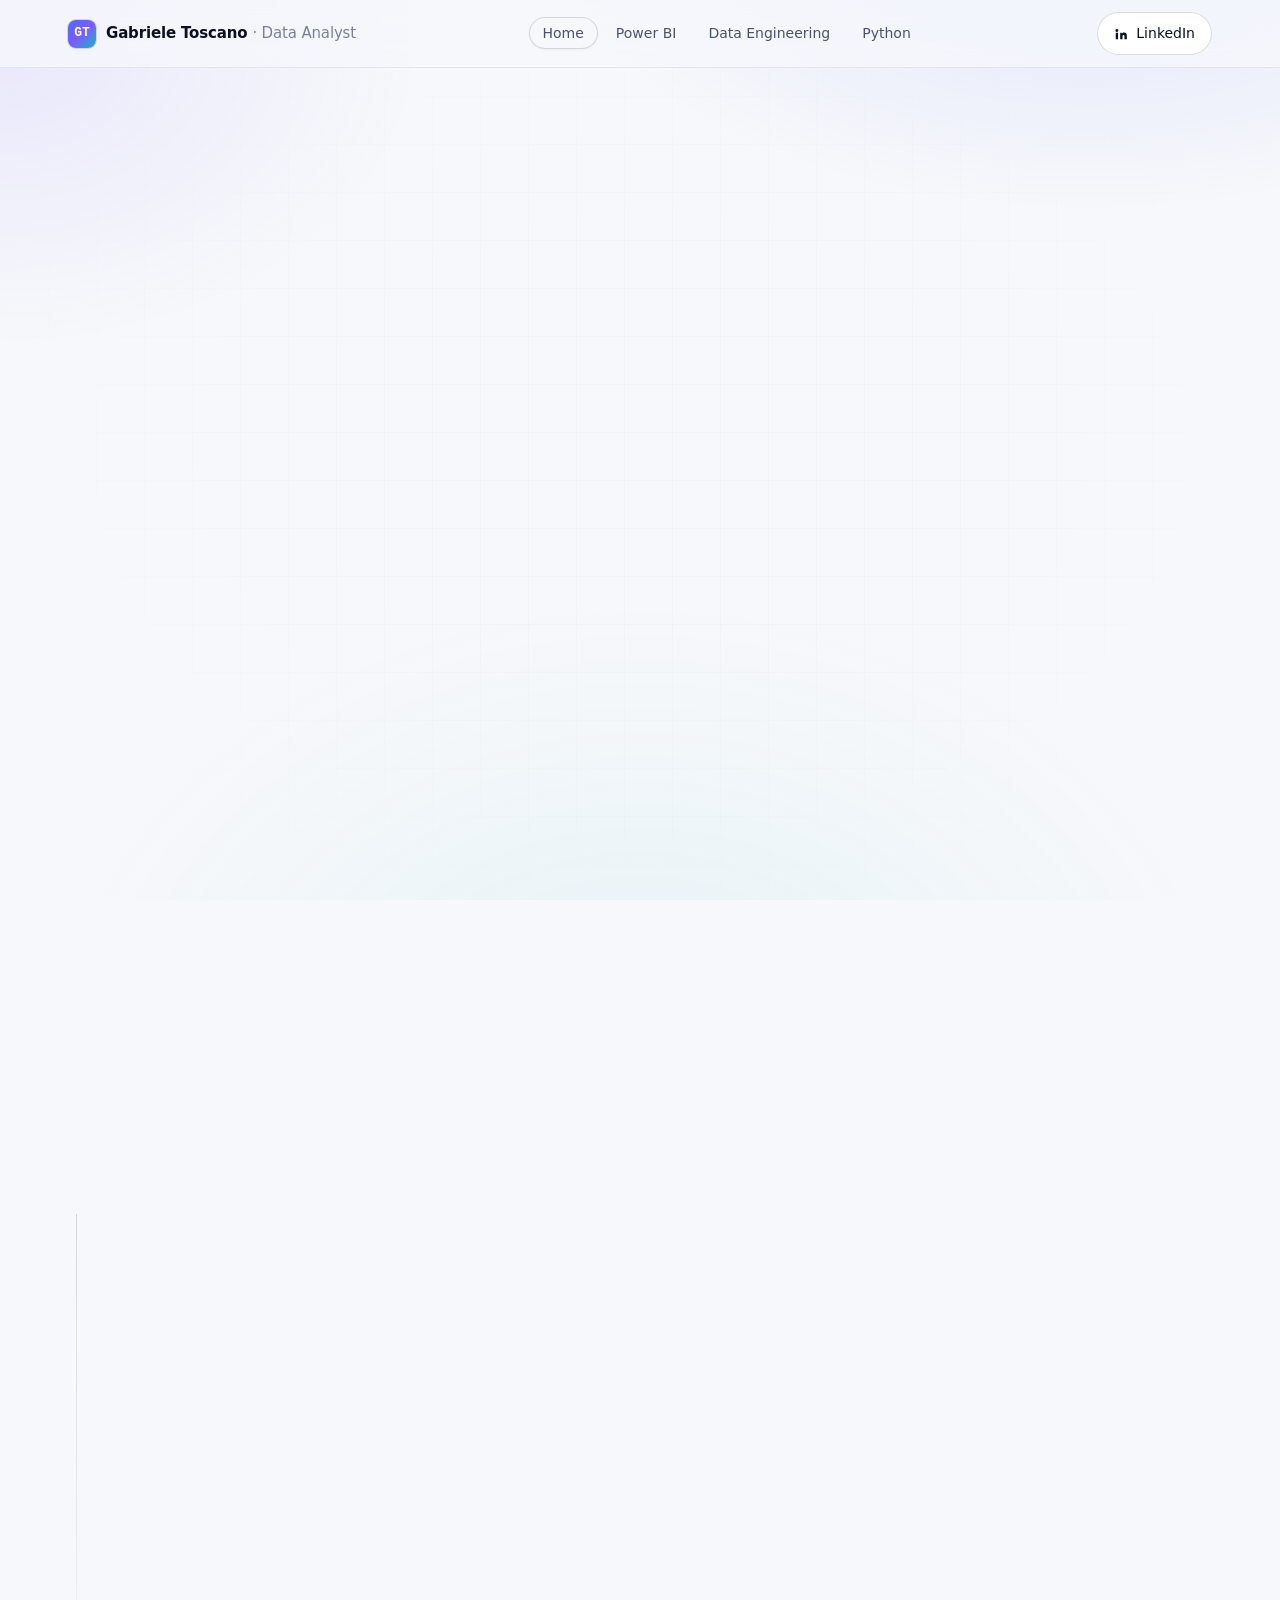
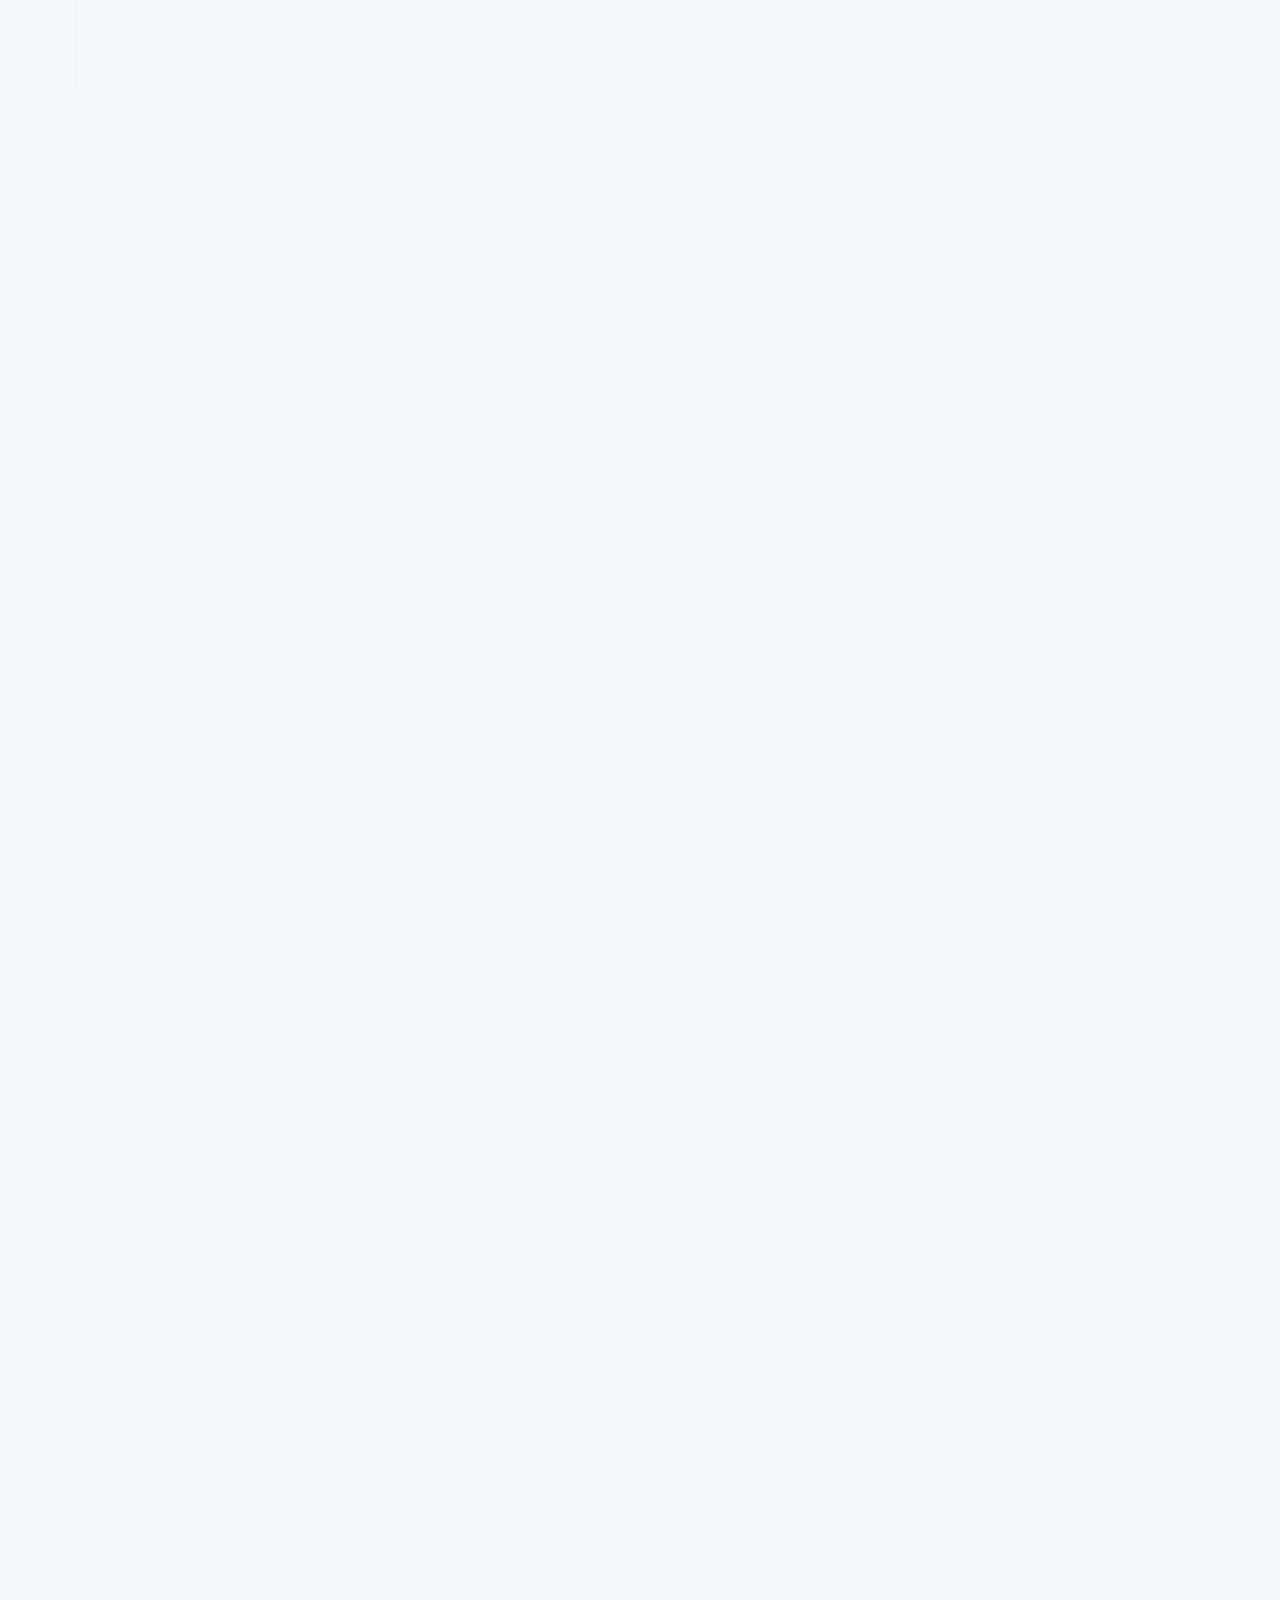
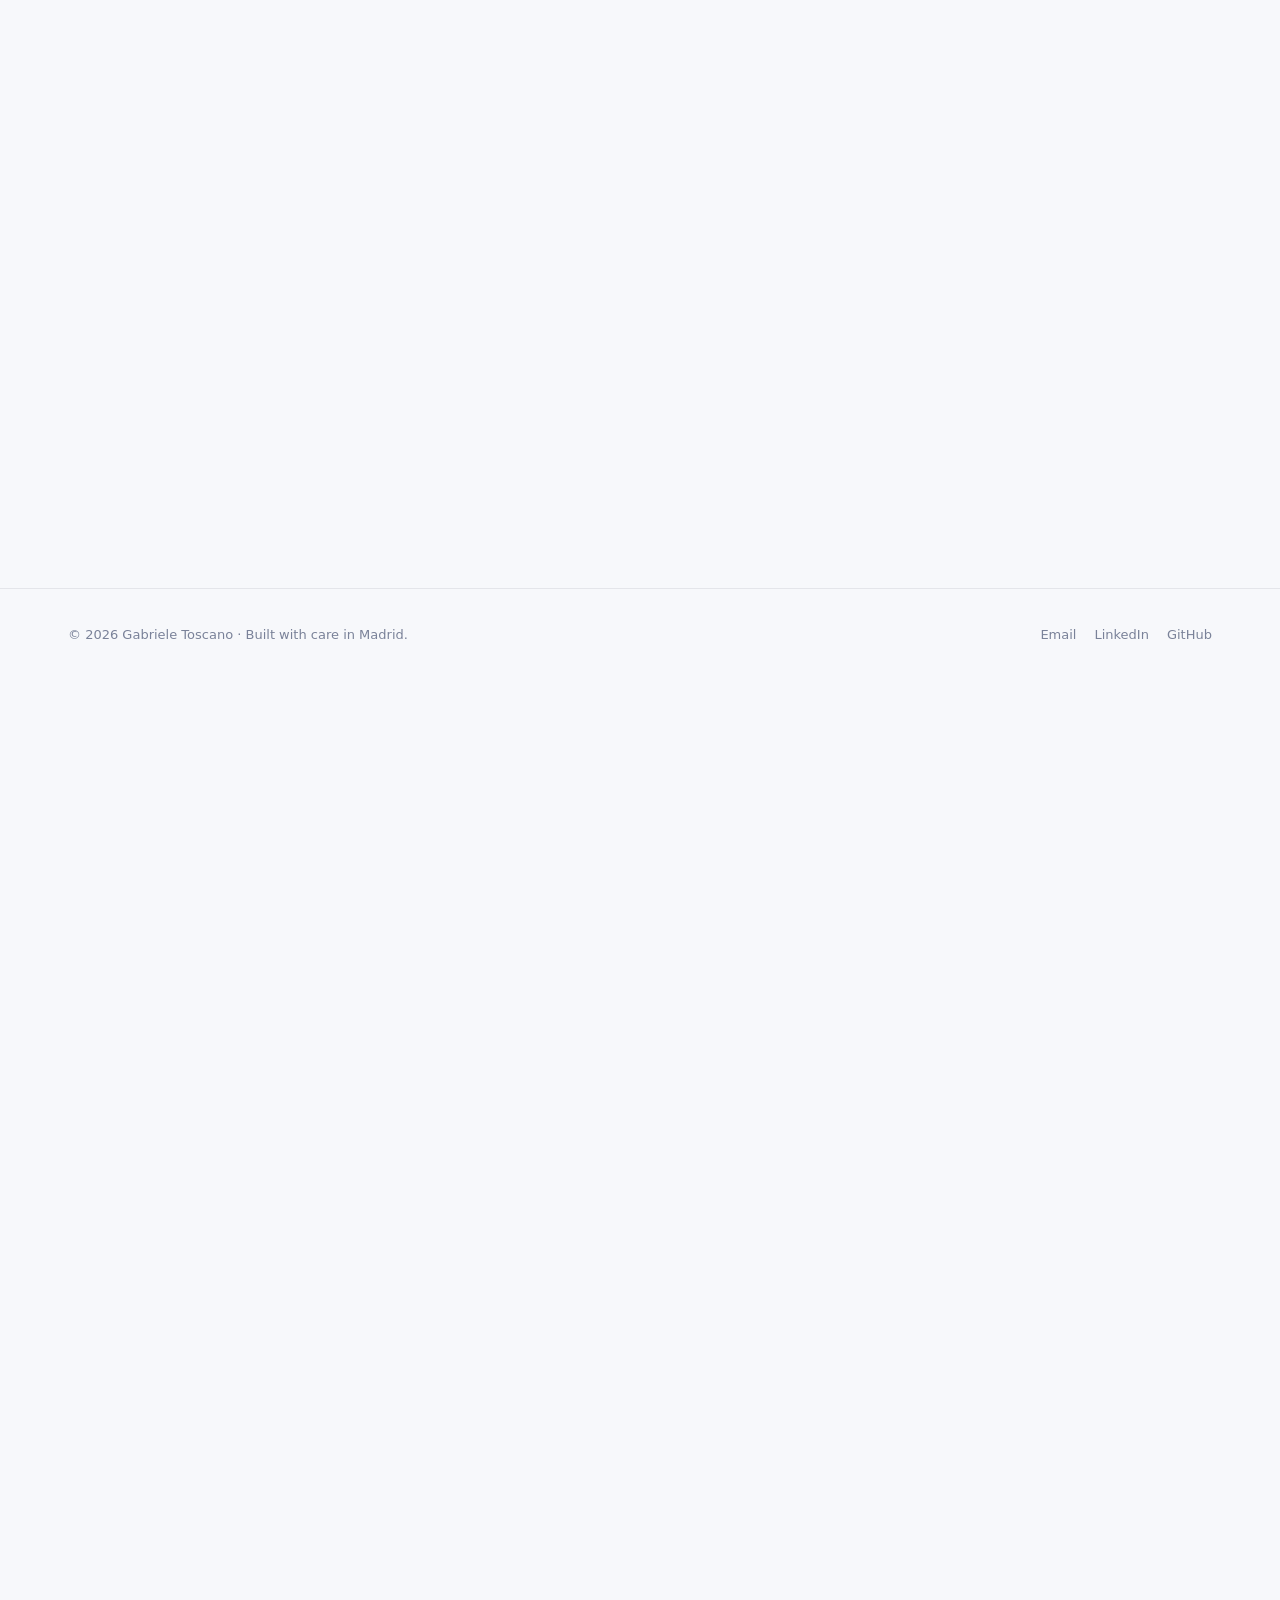
==== index.html @ cb08b503 "Add files via upload" ====
<!DOCTYPE html>
<html lang="en">
<head>
  <meta charset="UTF-8">
  <meta http-equiv="refresh" content="0; url=home/">
  <meta name="viewport" content="width=device-width, initial-scale=1.0">
  <title>Gabriele Toscano — Data Analyst</title>
  <style>
    body { margin: 0; background: #F7F9FC; display: flex; align-items: center; justify-content: center; min-height: 100vh; font-family: system-ui, sans-serif; }
    a { color: #2563EB; font-weight: 600; }
  </style>
</head>
<body>
  <p>Redirecting… <a href="home/">Click here</a> if not redirected.</p>
</body>
</html>
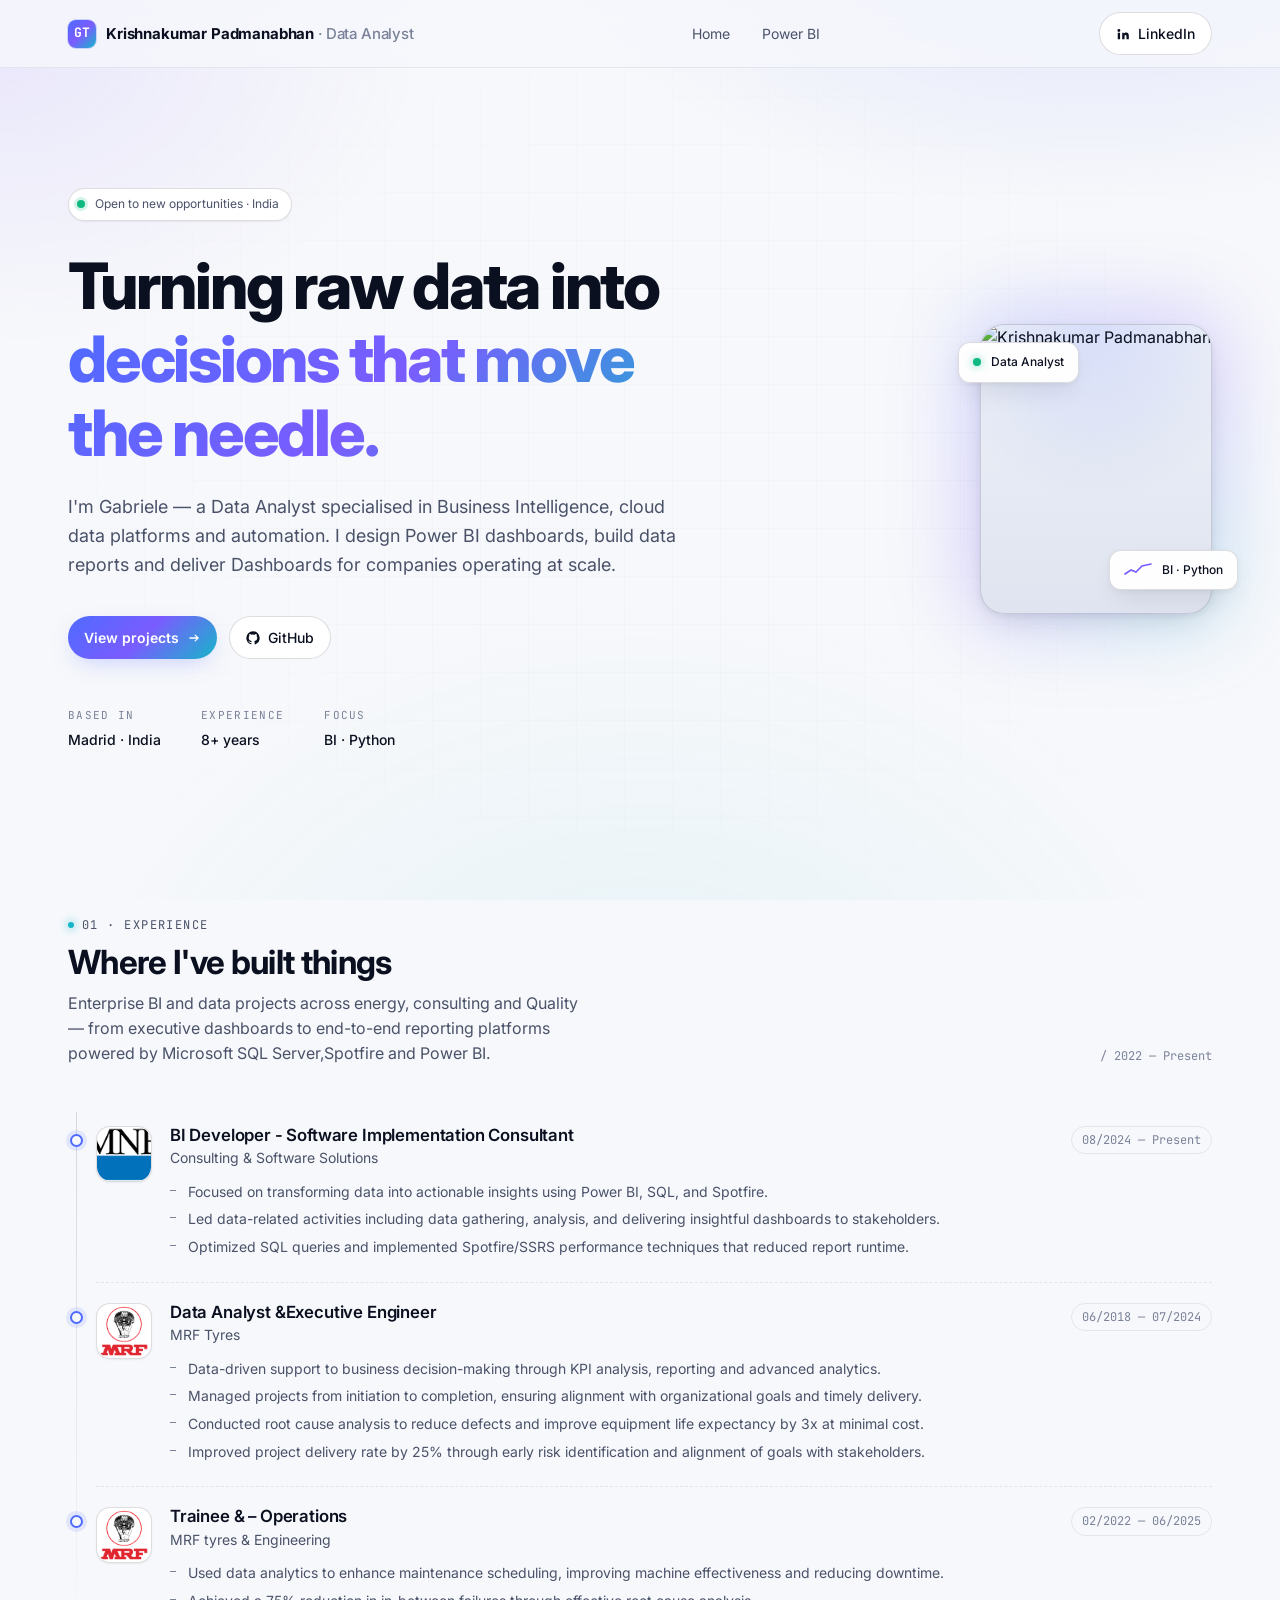
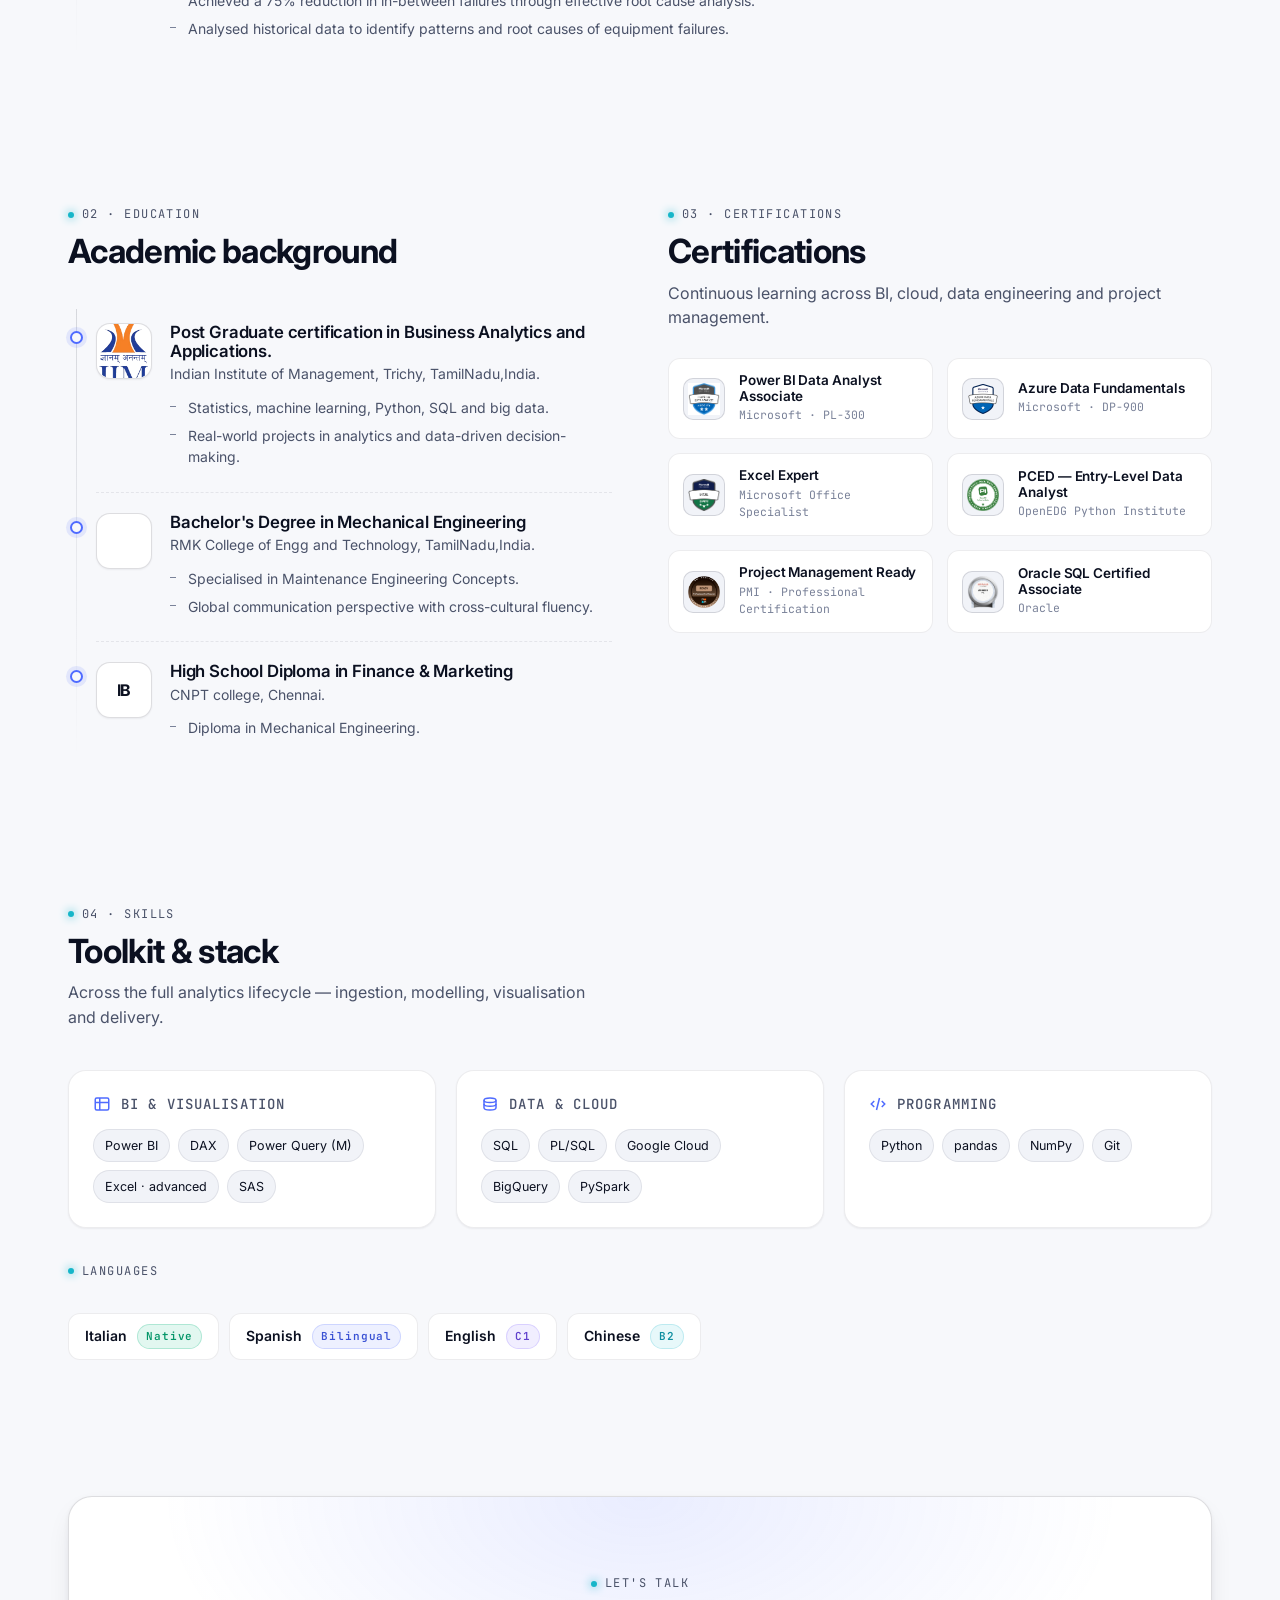
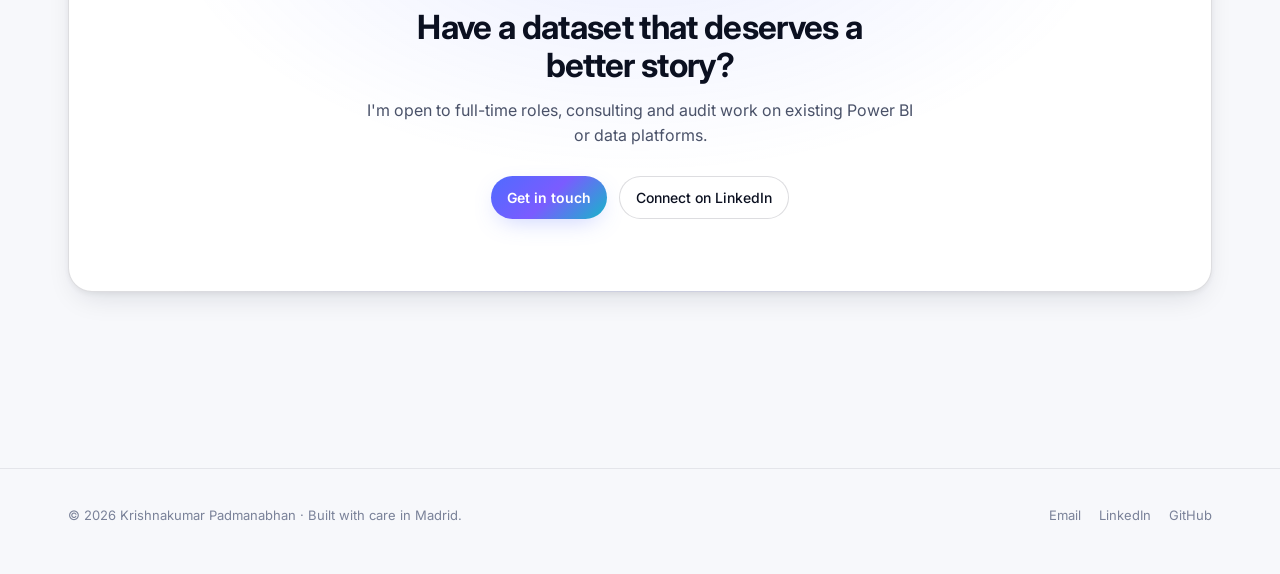
==== commit 35490820: "Revise index.html for new portfolio details Updated the index.html file to reflect the new portfolio" ====
--- a/index.html
+++ b/index.html
@@ -1,16 +1,367 @@
-<!DOCTYPE html>
+<!doctype html>
 <html lang="en">
 <head>
-  <meta charset="UTF-8">
-  <meta http-equiv="refresh" content="0; url=home/">
-  <meta name="viewport" content="width=device-width, initial-scale=1.0">
-  <title>Gabriele Toscano — Data Analyst</title>
-  <style>
-    body { margin: 0; background: #F7F9FC; display: flex; align-items: center; justify-content: center; min-height: 100vh; font-family: system-ui, sans-serif; }
-    a { color: #2563EB; font-weight: 600; }
-  </style>
+<meta charset="utf-8" />
+<meta name="viewport" content="width=device-width, initial-scale=1" />
+<title>Krishnakumar Padmanabhan — Data Analyst</title>
+<meta name="description" content="Data Analyst portfolio — Power BI." />
+<link rel="stylesheet" href="../css/styles.css" />
 </head>
 <body>
-  <p>Redirecting… <a href="home/">Click here</a> if not redirected.</p>
+
+<nav class="nav">
+  <div class="nav-inner">
+    <a class="brand" href="../home/" aria-label="Home">
+      <span class="brand-mark">GT</span>
+      <span class="brand-text">Krishnakumar Padmanabhan <span>· Data Analyst</span></span>
+    </a>
+    <ul class="nav-links">
+      <li><a data-nav="home" href="../home/">Home</a></li>
+      <li><a data-nav="power-bi-projects" href="../power-bi-projects/">Power BI</a></li>
+     
+    </ul>
+    <div class="nav-cta">
+      <a class="btn btn-ghost" href="https://www.linkedin.com/in/krishnakumar-padmanabhan-84b07bb8/" target="_blank" rel="noopener" aria-label="LinkedIn">
+        <svg viewBox="0 0 24 24" fill="currentColor"><path d="M4.98 3.5A2.5 2.5 0 1 1 4.97 8.5 2.5 2.5 0 0 1 4.98 3.5ZM3 9.75h4V21H3V9.75ZM9.5 9.75h3.83v1.54h.05c.53-1 1.84-2.06 3.79-2.06 4.05 0 4.8 2.66 4.8 6.13V21h-4v-4.7c0-1.12-.02-2.56-1.56-2.56-1.56 0-1.8 1.22-1.8 2.48V21h-4V9.75Z"/></svg>
+        LinkedIn
+      </a>
+      <button class="nav-burger" aria-label="Menu">
+        <svg width="18" height="14" viewBox="0 0 18 14" fill="none"><path d="M1 1h16M1 7h16M1 13h16" stroke="currentColor" stroke-width="2" stroke-linecap="round"/></svg>
+      </button>
+    </div>
+    <ul class="nav-links-m">
+      <li><a data-nav="home" href="../home/">Home</a></li>
+      <li><a data-nav="power-bi-projects" href="../power-bi-projects/">Power BI Projects</a></li>
+    </ul>
+  </div>
+</nav>
+
+<main>
+
+  <!-- HERO -->
+  <section class="hero">
+    <div class="container hero-grid">
+      <div>
+        <div class="hero-eyebrow-status reveal">
+          <span class="status-dot"></span>
+          Open to new opportunities · India
+        </div>
+        <h1 class="reveal d1">
+          <span class="line">Turning raw data into</span>
+          <span class="line grad-text"> decisions that move the needle.</span>
+        </h1>
+        <p class="lead reveal d2">
+          I'm Gabriele — a Data Analyst specialised in Business Intelligence, cloud data platforms and automation. I design Power BI dashboards, build data reports and deliver Dashboards for companies operating at scale.
+        </p>
+        <div class="hero-ctas reveal d3">
+          <a class="btn btn-primary" href="../power-bi-projects/">
+            View projects
+            <svg viewBox="0 0 24 24" fill="none" stroke="currentColor" stroke-width="2.2"><path d="M5 12h14m0 0-5-5m5 5-5 5" stroke-linecap="round" stroke-linejoin="round"/></svg>
+          </a>
+          <a class="btn btn-ghost" href="https://github.com/Krishnakumar4595" target="_blank" rel="noopener">
+            <svg viewBox="0 0 24 24" fill="currentColor"><path d="M12 .5A11.5 11.5 0 0 0 .5 12c0 5.08 3.29 9.39 7.86 10.91.58.1.79-.25.79-.56v-2c-3.2.7-3.88-1.36-3.88-1.36-.52-1.33-1.27-1.68-1.27-1.68-1.04-.71.08-.7.08-.7 1.15.08 1.75 1.18 1.75 1.18 1.02 1.75 2.68 1.25 3.33.95.1-.74.4-1.25.72-1.54-2.56-.29-5.25-1.28-5.25-5.71 0-1.26.45-2.29 1.18-3.1-.12-.29-.51-1.46.11-3.05 0 0 .97-.31 3.17 1.18a11 11 0 0 1 5.78 0c2.2-1.49 3.17-1.18 3.17-1.18.62 1.59.23 2.76.11 3.05.73.81 1.18 1.84 1.18 3.1 0 4.44-2.7 5.41-5.27 5.7.41.35.78 1.05.78 2.12v3.14c0 .31.21.67.8.56A11.5 11.5 0 0 0 23.5 12 11.5 11.5 0 0 0 12 .5Z"/></svg>
+            GitHub
+          </a>
+        </div>
+        <div class="hero-meta reveal d4">
+          <div><span class="k">Based in</span><span class="v">Madrid · India</span></div>
+          <div><span class="k">Experience</span><span class="v">8+ years</span></div>
+          <div><span class="k">Focus</span><span class="v">BI · Python</span></div>
+        </div>
+      </div>
+
+      <div class="hero-viz reveal d2">
+        <div class="hero-portrait">
+          <img src="../assets/images/profile.png" alt="Krishnakumar Padmanabhan" />
+          <div class="hero-portrait-badge">
+            <span style="width:8px;height:8px;background:#10B981;border-radius:50%;box-shadow:0 0 8px rgba(16,185,129,0.6);"></span>
+            Data Analyst 
+          </div>
+          <div class="hero-portrait-chip">
+            <svg class="spark" viewBox="0 0 28 16" fill="none"><path d="M1 12 L7 8 L12 10 L18 4 L27 2" stroke="#7A5CFF" stroke-width="1.6" fill="none" stroke-linecap="round"/></svg>
+            <span>BI · Python </span>
+          </div>
+        </div>
+      </div>
+    </div>
+  </section>
+
+  <!-- EXPERIENCE -->
+  <section id="experience">
+    <div class="container">
+      <div class="section-head reveal">
+        <div class="title">
+          <span class="eyebrow">01 · Experience</span>
+          <h2>Where I've built things</h2>
+          <p>Enterprise BI and data projects across energy, consulting and  Quality — from executive dashboards to end-to-end reporting platforms powered by Microsoft SQL Server,Spotfire and Power BI.</p>
+        </div>
+        <div class="meta">/ 2022 — Present</div>
+      </div>
+
+      <div class="timeline">
+
+        <div class="tl-item reveal">
+          <div class="tl-row">
+            <div class="tl-logo tl-logo-img">
+              <img src="../assets/images/omnex-logo.png" alt="OMNEX Software Solutions Pvt. Ltd" onerror="this.style.display='none';this.parentElement.classList.add('bg-tr');" />
+              <span class="tl-fallback">OMNEX</span>
+            </div>
+            <div class="tl-body">
+              <h3> BI Developer - Software Implementation Consultant </h3>
+              <div class="sub"> Consulting  &amp; Software Solutions</div>
+              <ul>
+                <li>Focused on transforming data into actionable insights using Power BI, SQL, and Spotfire.</li>
+                <li>Led data-related activities including data gathering, analysis, and delivering insightful dashboards to stakeholders.</li>
+                <li>Optimized SQL queries and implemented Spotfire/SSRS performance techniques that reduced report runtime.</li>
+              </ul>
+            </div>
+            <div class="tl-period">08/2024 — Present</div>
+          </div>
+        </div>
+
+        <div class="tl-item reveal">
+          <div class="tl-row">
+            <div class="tl-logo tl-logo-img">
+              <img src="../assets/images/mrf-logo.png" alt="MRF Tyres" onerror="this.style.display='none';this.parentElement.classList.add('bg-MRF');" />
+              <span class="tl-fallback">MRF</span>
+            </div>
+            <div class="tl-body">
+              <h3>Data Analyst &amp;Executive Engineer</h3>
+              <div class="sub">MRF Tyres</div>
+              <ul>
+                <li>Data-driven support to business decision-making through KPI analysis, reporting and advanced analytics.</li>
+                <li>Managed projects from initiation to completion, ensuring alignment with organizational goals and timely delivery.</li>
+                <li>Conducted root cause analysis to reduce defects and improve equipment life expectancy by 3x at minimal cost.</li>
+                <li>Improved project delivery rate by 25% through early risk identification and alignment of goals with stakeholders. </li>
+              </ul>
+            </div>
+            <div class="tl-period">06/2018 — 07/2024</div>
+          </div>
+        </div>
+
+        <div class="tl-item reveal">
+          <div class="tl-row">
+            <div class="tl-logo tl-logo-img">
+              <img src="../assets/images/mrf-logo.png" alt="MRF Tyres" onerror="this.style.display='none';this.parentElement.classList.add('bg-MRF');" />
+              <span class="tl-fallback">MRF_ARK</span>
+            </div>
+            <div class="tl-body">
+              <h3> Trainee  &amp;  – Operations</h3>
+              <div class="sub">MRF tyres &amp; Engineering</div>
+              <ul>
+                <li>Used data analytics to enhance maintenance scheduling, improving machine effectiveness and reducing downtime.</li>
+                <li>Achieved a 75% reduction in in-between failures through effective root cause analysis.</li>
+                <li>Analysed historical data to identify patterns and root causes of equipment failures.</li>
+              </ul>
+            </div>
+            <div class="tl-period">02/2022 — 06/2025</div>
+          </div>
+        </div>
+
+      </div>
+    </div>
+  </section>
+
+  <!-- EDUCATION + CERTIFICATIONS -->
+  <section id="background">
+    <div class="container">
+      <div class="grid-2">
+
+        <div class="reveal">
+          <span class="eyebrow">02 · Education</span>
+          <h2 style="margin-top:8px">Academic background</h2>
+
+          <div class="timeline" style="margin-top:32px">
+            <div class="tl-item">
+              <div class="tl-row">
+                <div class="tl-logo tl-logo-img">
+                  <img src="../assets/images/iimt-logo.png" alt="Indian Institute of Management, Trichy." onerror="this.style.display='none';this.parentElement.classList.add('bg-IIM');" />
+                  <span class="tl-fallback">IIM</span>
+                </div>
+                <div class="tl-body">
+                  <h3>Post Graduate certification in Business Analytics and Applications.</h3>
+                  <div class="sub">Indian Institute of Management, Trichy, TamilNadu,India.</div>
+                  <ul>
+                    <li>Statistics, machine learning, Python, SQL and big data.</li>
+                    <li>Real-world projects in analytics and data-driven decision-making.</li>
+                  </ul>
+                </div>
+              </div>
+            </div>
+            <div class="tl-item">
+              <div class="tl-row">
+                <div class="tl-logo tl-logo-img">
+                  <img src="../assets/images/logo-CET.png" alt="RMKCET" onerror="this.style.display='none';this.parentElement.classList.add('bg-CET');" />
+                  <span class="tl-fallback">CET</span>
+                </div>
+                <div class="tl-body">
+                  <h3>Bachelor's Degree in Mechanical Engineering</h3>
+                  <div class="sub">RMK College of Engg and Technology, TamilNadu,India.</div>
+                  <ul>
+                    <li>Specialised in Maintenance Engineering Concepts.</li>
+                    <li>Global communication perspective with cross-cultural fluency.</li>
+                  </ul>
+                </div>
+              </div>
+            </div>
+            <div class="tl-item">
+              <div class="tl-row">
+                <div class="tl-logo bg-dip">
+                  <span>IB</span>
+                </div>
+                <div class="tl-body">
+                  <h3>High School Diploma in Finance &amp; Marketing</h3>
+                  <div class="sub">CNPT college, Chennai.</div>
+                  <ul>
+                    <li>Diploma in Mechanical Engineering.</li>
+                  </ul>
+                </div>
+              </div>
+            </div>
+          </div>
+        </div>
+
+        <div class="reveal d1">
+          <span class="eyebrow">03 · Certifications</span>
+          <h2 style="margin-top:8px">Certifications</h2>
+          <p style="margin-top:10px">Continuous learning across BI, cloud, data engineering and project management.</p>
+
+          <div class="cert-grid" style="margin-top:28px">
+            <div class="cert">
+              <div class="cert-logo cert-logo-img">
+                <img src="../assets/images/badge-powerbi.png" alt="Power BI Data Analyst" onerror="this.style.display='none';this.parentElement.classList.add('bg-ms');this.parentElement.innerHTML+='<span>PL-300</span>';" />
+              </div>
+              <div class="cert-body"><h4>Power BI Data Analyst Associate</h4><p>Microsoft · PL-300</p></div>
+            </div>
+            <div class="cert">
+              <div class="cert-logo cert-logo-img">
+                <img src="../assets/images/badge-azure.png" alt="Azure Data Fundamentals" onerror="this.style.display='none';this.parentElement.classList.add('bg-ms');this.parentElement.innerHTML+='<span>DP-900</span>';" />
+              </div>
+              <div class="cert-body"><h4>Azure Data Fundamentals</h4><p>Microsoft · DP-900</p></div>
+            </div>
+            <div class="cert">
+              <div class="cert-logo cert-logo-img">
+                <img src="../assets/images/badge-excel.png" alt="Excel Expert" onerror="this.style.display='none';this.parentElement.classList.add('bg-mos');this.parentElement.innerHTML+='<span>MOS</span>';" />
+              </div>
+              <div class="cert-body"><h4>Excel Expert</h4><p>Microsoft Office Specialist</p></div>
+            </div>
+            <div class="cert">
+              <div class="cert-logo cert-logo-img">
+                <img src="../assets/images/badge-pced.png" alt="PCED Python Institute" onerror="this.style.display='none';this.parentElement.classList.add('bg-openedg');this.parentElement.innerHTML+='<span>PCED</span>';" />
+              </div>
+              <div class="cert-body"><h4>PCED — Entry-Level Data Analyst</h4><p>OpenEDG Python Institute</p></div>
+            </div>
+            <div class="cert">
+              <div class="cert-logo cert-logo-img">
+                <img src="../assets/images/badge-pmi.png" alt="PMI Project Management Ready" onerror="this.style.display='none';this.parentElement.classList.add('bg-pmi');this.parentElement.innerHTML+='<span>PMI</span>';" />
+              </div>
+              <div class="cert-body"><h4>Project Management Ready</h4><p>PMI · Professional Certification</p></div>
+            </div>
+            <div class="cert">
+              <div class="cert-logo cert-logo-img">
+                <img src="../assets/images/badge-oracle.png" alt="Oracle SQL Associate" onerror="this.style.display='none';this.parentElement.classList.add('bg-oracle');this.parentElement.innerHTML+='<span>OCA</span>';" />
+              </div>
+              <div class="cert-body"><h4>Oracle SQL Certified Associate</h4><p>Oracle</p></div>
+            </div>
+          </div>
+        </div>
+
+      </div>
+    </div>
+  </section>
+
+  <!-- SKILLS -->
+  <section id="skills">
+    <div class="container">
+      <div class="section-head reveal">
+        <div class="title">
+          <span class="eyebrow">04 · Skills</span>
+          <h2>Toolkit &amp; stack</h2>
+          <p>Across the full analytics lifecycle — ingestion, modelling, visualisation and delivery.</p>
+        </div>
+      </div>
+
+      <div class="skill-groups">
+        <div class="skill-card reveal">
+          <h3><svg class="ic" viewBox="0 0 24 24" fill="none" stroke="currentColor" stroke-width="2"><rect x="3" y="4" width="18" height="16" rx="2"/><path d="M3 10h18M9 4v16"/></svg>BI &amp; Visualisation</h3>
+          <div class="chips">
+            <span class="chip">Power BI</span>
+            <span class="chip">DAX</span>
+            <span class="chip">Power Query (M)</span>
+            <span class="chip">Excel · advanced</span>
+            <span class="chip">SAS</span>
+          </div>
+        </div>
+        <div class="skill-card reveal d1">
+          <h3><svg class="ic" viewBox="0 0 24 24" fill="none" stroke="currentColor" stroke-width="2"><path d="M4 7c0-1.66 3.58-3 8-3s8 1.34 8 3-3.58 3-8 3-8-1.34-8-3Z"/><path d="M4 7v5c0 1.66 3.58 3 8 3s8-1.34 8-3V7"/><path d="M4 12v5c0 1.66 3.58 3 8 3s8-1.34 8-3v-5"/></svg>Data &amp; Cloud</h3>
+          <div class="chips">
+            <span class="chip">SQL</span>
+            <span class="chip">PL/SQL</span>
+            <span class="chip">Google Cloud</span>
+            <span class="chip">BigQuery</span>
+            <span class="chip">PySpark</span>
+          </div>
+        </div>
+        <div class="skill-card reveal d2">
+          <h3><svg class="ic" viewBox="0 0 24 24" fill="none" stroke="currentColor" stroke-width="2"><path d="M7 8l-4 4 4 4M17 8l4 4-4 4M14 4l-4 16"/></svg>Programming</h3>
+          <div class="chips">
+            <span class="chip">Python</span>
+            <span class="chip">pandas</span>
+            <span class="chip">NumPy</span>
+            <span class="chip">Git</span>
+          </div>
+        </div>
+      </div>
+
+      <div class="lang-row reveal" style="margin-top:28px">
+        <span class="eyebrow" style="margin-bottom:18px;display:inline-flex;">Languages</span>
+        <div class="lang-chips">
+          <div class="lang-chip"><span class="lang-name">Italian</span><span class="lang-level native">Native</span></div>
+          <div class="lang-chip"><span class="lang-name">Spanish</span><span class="lang-level bilingual">Bilingual</span></div>
+          <div class="lang-chip"><span class="lang-name">English</span><span class="lang-level c1">C1</span></div>
+          <div class="lang-chip"><span class="lang-name">Chinese</span><span class="lang-level b2">B2</span></div>
+        </div>
+      </div>
+    </div>
+  </section>
+
+  <!-- CTA -->
+  <section>
+    <div class="container">
+      <div class="reveal" style="
+        text-align:center;
+        padding:72px 32px;
+        border-radius: var(--r-xl);
+        background:
+          radial-gradient(60% 100% at 50% 0%, rgba(79,107,255,0.12), transparent 70%),
+          #FFFFFF;
+        border: 1px solid var(--border-strong);
+        box-shadow: var(--shadow-2);
+      ">
+        <span class="eyebrow">Let's talk</span>
+        <h2 style="margin-top:14px; max-width: 22ch; margin-inline: auto;">Have a dataset that deserves a better story?</h2>
+        <p style="margin-top:14px; max-width: 56ch; margin-inline:auto;">I'm open to full-time roles, consulting and audit work on existing Power BI or data platforms.</p>
+        <div style="margin-top:28px; display:inline-flex; gap:12px; flex-wrap:wrap; justify-content:center;">
+          <a class="btn btn-primary" href="mailto:gabrieleetoscano@outlook.it">Get in touch</a>
+          <a class="btn btn-ghost" href="https://www.linkedin.com/in/gabriele-toscano-928188234/" target="_blank" rel="noopener">Connect on LinkedIn</a>
+        </div>
+      </div>
+    </div>
+  </section>
+
+</main>
+
+<footer class="footer">
+  <div class="container">
+    <div>© 2026 Krishnakumar Padmanabhan · Built with care in Madrid.</div>
+    <div class="footer-links">
+      <a href="mailto:gabrieleetoscano@outlook.it">Email</a>
+      <a href="https://www.linkedin.com/in/gabriele-toscano-928188234/" target="_blank" rel="noopener">LinkedIn</a>
+      <a href="https://github.com/gabrieleetoscano" target="_blank" rel="noopener">GitHub</a>
+    </div>
+  </div>
+</footer>
+
+<script src="../js/main.js"></script>
 </body>
 </html>
--- a/css/styles.css
+++ b/css/styles.css
@@ -0,0 +1,946 @@
+/* =========================================================
+   Krishnakumar Padmanabhan — Portfolio
+   Premium tech / SaaS aesthetic — dark soft
+   ========================================================= */
+
+@import url('https://fonts.googleapis.com/css2?family=Inter:wght@400;500;600;700;800&family=JetBrains+Mono:wght@400;500&display=swap');
+
+/* ---------- Tokens ---------- */
+:root {
+  /* Surfaces — light */
+  --bg: #F7F8FB;
+  --bg-elev: #FFFFFF;
+  --surface: #FFFFFF;
+  --surface-2: #F1F3F8;
+  --border: rgba(14, 20, 40, 0.08);
+  --border-strong: rgba(14, 20, 40, 0.14);
+
+  /* Text */
+  --text: #0B1020;
+  --text-dim: #4A5269;
+  --text-mute: #7A8299;
+
+  /* Accents */
+  --accent: #4F6BFF;           /* cornflower blue */
+  --accent-2: #7A5CFF;         /* violet */
+  --accent-3: #16B6C9;         /* cyan */
+  --accent-glow: rgba(79, 107, 255, 0.35);
+
+  /* Gradients */
+  --grad-brand: linear-gradient(135deg, #4F6BFF 0%, #7A5CFF 50%, #16B6C9 100%);
+  --grad-brand-soft: linear-gradient(135deg, rgba(79,107,255,0.10), rgba(122,92,255,0.08) 50%, rgba(22,182,201,0.10));
+
+  /* Radii / Shadows */
+  --r-sm: 8px;
+  --r-md: 12px;
+  --r-lg: 18px;
+  --r-xl: 24px;
+  --shadow-1: 0 1px 0 rgba(255,255,255,0.8) inset, 0 1px 2px rgba(14,20,40,0.06);
+  --shadow-2: 0 12px 30px -10px rgba(14,20,40,0.14), 0 2px 6px rgba(14,20,40,0.06);
+  --shadow-glow: 0 0 0 1px rgba(79,107,255,0.25), 0 14px 40px -12px rgba(79,107,255,0.35);
+
+  /* Layout */
+  --nav-h: 68px;
+  --container: 1200px;
+}
+
+/* ---------- Reset ---------- */
+*, *::before, *::after { box-sizing: border-box; }
+html, body { margin: 0; padding: 0; }
+html { scroll-behavior: smooth; }
+body {
+  font-family: 'Inter', system-ui, -apple-system, sans-serif;
+  background: var(--bg);
+  color: var(--text);
+  font-size: 16px;
+  line-height: 1.55;
+  -webkit-font-smoothing: antialiased;
+  text-rendering: optimizeLegibility;
+  overflow-x: hidden;
+}
+a { color: inherit; text-decoration: none; }
+img, svg { display: block; max-width: 100%; }
+button { font-family: inherit; cursor: pointer; border: 0; background: none; color: inherit; }
+
+/* ---------- Background atmosphere ---------- */
+body::before {
+  content: "";
+  position: fixed;
+  inset: 0;
+  background:
+    radial-gradient(900px 500px at 85% -10%, rgba(79,107,255,0.14), transparent 60%),
+    radial-gradient(700px 500px at 0% 5%, rgba(122,92,255,0.10), transparent 60%),
+    radial-gradient(1000px 800px at 50% 120%, rgba(22,182,201,0.08), transparent 60%);
+  pointer-events: none;
+  z-index: 0;
+}
+body::after {
+  content: "";
+  position: fixed;
+  inset: 0;
+  background-image:
+    linear-gradient(rgba(14,20,40,0.035) 1px, transparent 1px),
+    linear-gradient(90deg, rgba(14,20,40,0.035) 1px, transparent 1px);
+  background-size: 48px 48px;
+  -webkit-mask-image: radial-gradient(ellipse at center, #000 30%, transparent 80%);
+          mask-image: radial-gradient(ellipse at center, #000 30%, transparent 80%);
+  opacity: 0.5;
+  pointer-events: none;
+  z-index: 0;
+}
+main, nav, footer { position: relative; z-index: 1; }
+
+/* ---------- Typography ---------- */
+h1, h2, h3, h4 { font-weight: 700; letter-spacing: -0.02em; line-height: 1.15; margin: 0; }
+h1 { font-size: clamp(2.4rem, 5vw, 4.25rem); letter-spacing: -0.035em; font-weight: 800; }
+h2 { font-size: clamp(1.6rem, 2.6vw, 2.4rem); }
+h3 { font-size: 1.2rem; font-weight: 600; letter-spacing: -0.01em; }
+p { margin: 0; color: var(--text-dim); }
+
+.mono { font-family: 'JetBrains Mono', ui-monospace, monospace; }
+.eyebrow {
+  display: inline-flex; align-items: center; gap: 8px;
+  font-family: 'JetBrains Mono', monospace;
+  font-size: 12px; letter-spacing: 0.12em; text-transform: uppercase;
+  color: var(--text-dim);
+}
+.eyebrow::before {
+  content: ""; width: 6px; height: 6px; border-radius: 50%;
+  background: var(--accent-3); box-shadow: 0 0 10px var(--accent-3);
+}
+
+.grad-text {
+  background: var(--grad-brand);
+  -webkit-background-clip: text;
+  background-clip: text;
+  color: transparent;
+}
+
+/* ---------- Layout ---------- */
+.container {
+  max-width: var(--container);
+  margin: 0 auto;
+  padding: 0 28px;
+}
+section { padding: 96px 0; }
+section + section { padding-top: 40px; }
+
+/* ---------- Navbar ---------- */
+.nav {
+  position: sticky;
+  top: 0;
+  z-index: 50;
+  height: var(--nav-h);
+  backdrop-filter: saturate(160%) blur(14px);
+  -webkit-backdrop-filter: saturate(160%) blur(14px);
+  background: rgba(247, 248, 251, 0.78);
+  border-bottom: 1px solid var(--border);
+}
+.nav-inner {
+  max-width: var(--container);
+  margin: 0 auto;
+  padding: 0 28px;
+  height: 100%;
+  display: flex;
+  align-items: center;
+  justify-content: space-between;
+  gap: 24px;
+}
+.brand {
+  display: flex; align-items: center; gap: 10px;
+  font-weight: 700; letter-spacing: -0.01em;
+}
+.brand-mark {
+  width: 28px; height: 28px;
+  border-radius: 8px;
+  background: var(--grad-brand);
+  display: grid; place-items: center;
+  font-family: 'JetBrains Mono', monospace;
+  font-weight: 700; font-size: 13px;
+  color: #FFFFFF;
+  box-shadow: var(--shadow-glow);
+}
+.brand-text { font-size: 15px; white-space: nowrap; }
+.brand-text span { color: var(--text-mute); font-weight: 500; }
+
+.nav-links {
+  display: flex; align-items: center; gap: 4px;
+  list-style: none; margin: 0; padding: 0;
+}
+.nav-links a {
+  padding: 8px 14px;
+  font-size: 14px;
+  color: var(--text-dim);
+  border-radius: 999px;
+  white-space: nowrap;
+  transition: color .2s, background .2s;
+}
+.nav-links a:hover { color: var(--text); background: rgba(14,20,40,0.05); }
+.nav-links a.active {
+  color: var(--text);
+  background: #FFFFFF;
+  box-shadow: inset 0 0 0 1px var(--border-strong), 0 1px 2px rgba(14,20,40,0.05);
+}
+
+.nav-cta {
+  display: flex; align-items: center; gap: 10px;
+}
+.btn {
+  display: inline-flex; align-items: center; gap: 8px;
+  padding: 10px 16px;
+  border-radius: 999px;
+  font-size: 14px; font-weight: 500;
+  white-space: nowrap;
+  transition: transform .15s ease, background .2s, box-shadow .2s, border-color .2s;
+}
+.btn:hover { transform: translateY(-1px); }
+.btn-ghost {
+  color: var(--text);
+  border: 1px solid var(--border-strong);
+  background: #FFFFFF;
+}
+.btn-ghost:hover { border-color: rgba(14,20,40,0.25); background: #FFFFFF; box-shadow: var(--shadow-1); }
+.btn-primary {
+  color: #FFFFFF;
+  background: var(--grad-brand);
+  font-weight: 600;
+  box-shadow: 0 8px 24px -8px var(--accent-glow);
+}
+.btn-primary:hover { box-shadow: 0 12px 32px -8px var(--accent-glow); }
+.btn svg { width: 14px; height: 14px; }
+
+.nav-burger { display: none; }
+.nav-links-m { display: none; }
+
+/* ---------- Hero ---------- */
+.hero { padding-top: 120px; padding-bottom: 120px; }
+.hero-grid {
+  display: grid;
+  grid-template-columns: 1.4fr 1fr;
+  gap: 72px;
+  align-items: center;
+}
+.hero-eyebrow-status {
+  display: inline-flex; align-items: center; gap: 10px;
+  padding: 6px 12px 6px 8px;
+  border: 1px solid var(--border-strong);
+  border-radius: 999px;
+  background: #FFFFFF;
+  font-size: 12px; color: var(--text-dim);
+  margin-bottom: 28px;
+  box-shadow: var(--shadow-1);
+}
+.status-dot {
+  width: 8px; height: 8px; border-radius: 50%;
+  background: #10B981;
+  box-shadow: 0 0 0 3px rgba(16, 185, 129, 0.18);
+  animation: pulse 2.4s infinite;
+}
+@keyframes pulse {
+  0%,100% { box-shadow: 0 0 0 3px rgba(16,185,129,0.18); }
+  50%     { box-shadow: 0 0 0 6px rgba(16,185,129,0.04); }
+}
+.hero h1 span.line { display: block; }
+.hero p.lead {
+  margin-top: 24px;
+  font-size: 1.125rem;
+  color: var(--text-dim);
+  max-width: 58ch;
+  line-height: 1.6;
+}
+.hero-ctas { margin-top: 36px; display: flex; gap: 12px; flex-wrap: wrap; }
+.hero-meta {
+  margin-top: 48px;
+  display: flex; gap: 40px; flex-wrap: wrap;
+}
+.hero-meta div { display: flex; flex-direction: column; gap: 4px; }
+.hero-meta .k { font-family: 'JetBrains Mono', monospace; font-size: 11px; letter-spacing: .12em; text-transform: uppercase; color: var(--text-mute); }
+.hero-meta .v { font-size: 14px; color: var(--text); font-weight: 500; }
+
+/* Hero portrait */
+.hero-portrait {
+  position: relative;
+  aspect-ratio: 4/5;
+  max-width: 440px;
+  margin-left: auto;
+  border-radius: var(--r-xl);
+  overflow: visible;
+}
+.hero-portrait img {
+  width: 100%;
+  height: 100%;
+  object-fit: cover;
+  border-radius: var(--r-xl);
+  border: 1px solid var(--border-strong);
+  box-shadow: var(--shadow-2);
+  background:
+    radial-gradient(120% 100% at 50% 0%, rgba(79,107,255,0.14), transparent 60%),
+    linear-gradient(180deg, #EEF1F8 0%, #DFE4F0 100%);
+}
+.hero-portrait::before {
+  content: "";
+  position: absolute;
+  inset: -14px;
+  border-radius: calc(var(--r-xl) + 14px);
+  background: var(--grad-brand);
+  filter: blur(40px);
+  opacity: 0.25;
+  z-index: -1;
+}
+.hero-portrait-badge,
+.hero-portrait-chip {
+  position: absolute;
+  padding: 10px 14px;
+  border-radius: 12px;
+  background: rgba(255,255,255,0.95);
+  backdrop-filter: blur(10px);
+  border: 1px solid var(--border-strong);
+  box-shadow: var(--shadow-2);
+  font-size: 12px;
+  color: var(--text);
+  display: flex; align-items: center; gap: 10px;
+  font-weight: 500;
+}
+.hero-portrait-badge { top: 18px; left: -22px; animation: floaty 5s ease-in-out infinite; }
+.hero-portrait-chip  { bottom: 24px; right: -26px; animation: floaty 6s ease-in-out infinite reverse; }
+.hero-portrait-chip .spark { width: 28px; height: 16px; }
+
+.hero-viz {
+  position: relative;
+  aspect-ratio: 4/5;
+  max-width: 440px;
+  margin-left: auto;
+}
+.viz-card {
+  position: absolute; inset: 0;
+  border-radius: var(--r-lg);
+  background: linear-gradient(180deg, #FFFFFF 0%, #FBFCFE 100%);
+  border: 1px solid var(--border-strong);
+  box-shadow: var(--shadow-2);
+  overflow: hidden;
+  padding: 20px;
+  display: flex; flex-direction: column; gap: 16px;
+}
+.viz-card::before {
+  content: ""; position: absolute; inset: -1px;
+  border-radius: var(--r-lg);
+  padding: 1px;
+  background: linear-gradient(180deg, rgba(79,107,255,0.35), transparent 40%);
+  -webkit-mask: linear-gradient(#000 0 0) content-box, linear-gradient(#000 0 0);
+  -webkit-mask-composite: xor; mask-composite: exclude;
+  pointer-events: none;
+}
+.viz-head { display: flex; align-items: center; justify-content: space-between; }
+.viz-title { font-size: 13px; color: var(--text-dim); font-family: 'JetBrains Mono', monospace; }
+.viz-dots { display: flex; gap: 6px; }
+.viz-dots i { width: 9px; height: 9px; border-radius: 50%; background: #D7DBE5; display: block; }
+
+.viz-kpis { display: grid; grid-template-columns: repeat(2, 1fr); gap: 10px; }
+.kpi {
+  padding: 12px;
+  background: var(--surface-2);
+  border: 1px solid var(--border);
+  border-radius: var(--r-md);
+}
+.kpi .lbl { font-size: 10.5px; letter-spacing: .1em; text-transform: uppercase; color: var(--text-mute); }
+.kpi .val { font-size: 22px; font-weight: 700; letter-spacing: -0.02em; margin-top: 4px; }
+.kpi .delta { font-size: 11px; color: #10B981; margin-top: 2px; font-family: 'JetBrains Mono', monospace; }
+.kpi .delta.neg { color: #EF4444; }
+
+.viz-chart {
+  flex: 1;
+  border-radius: var(--r-md);
+  border: 1px solid var(--border);
+  background: var(--surface-2);
+  position: relative; padding: 14px;
+  overflow: hidden;
+}
+.viz-chart svg { width: 100%; height: 100%; }
+.viz-chart .grid-line { stroke: rgba(14,20,40,0.06); }
+
+.viz-float {
+  position: absolute;
+  padding: 10px 14px;
+  border-radius: 12px;
+  background: rgba(255,255,255,0.95);
+  backdrop-filter: blur(10px);
+  border: 1px solid var(--border-strong);
+  box-shadow: var(--shadow-2);
+  font-size: 12px;
+  color: var(--text);
+  display: flex; align-items: center; gap: 10px;
+}
+.viz-float-1 { top: -14px; left: -22px; animation: floaty 5s ease-in-out infinite; }
+.viz-float-2 { bottom: 30px; right: -28px; animation: floaty 6s ease-in-out infinite reverse; }
+@keyframes floaty {
+  0%,100% { transform: translateY(0); }
+  50%     { transform: translateY(-6px); }
+}
+.viz-float .spark {
+  width: 28px; height: 16px;
+}
+
+/* ---------- Section header ---------- */
+.section-head {
+  display: flex; align-items: end; justify-content: space-between;
+  gap: 24px;
+  margin-bottom: 40px;
+}
+.section-head .title h2 { margin-top: 8px; }
+.section-head .title p { margin-top: 10px; max-width: 52ch; }
+.section-head .meta { color: var(--text-mute); font-family: 'JetBrains Mono', monospace; font-size: 12px; }
+
+/* ---------- Timeline ---------- */
+.timeline {
+  position: relative;
+  padding-left: 28px;
+}
+.timeline::before {
+  content: ""; position: absolute; left: 8px; top: 6px; bottom: 6px;
+  width: 1px; background: linear-gradient(180deg, var(--border-strong), transparent);
+}
+.tl-item { position: relative; padding: 20px 0 24px; }
+.tl-item + .tl-item { border-top: 1px dashed var(--border); }
+.tl-item::before {
+  content: ""; position: absolute; left: -26px; top: 28px;
+  width: 13px; height: 13px; border-radius: 50%;
+  background: var(--bg);
+  border: 2px solid var(--accent);
+  box-shadow: 0 0 0 4px rgba(79,107,255,0.12);
+}
+.tl-row {
+  display: grid;
+  grid-template-columns: 56px 1fr auto;
+  gap: 18px;
+  align-items: start;
+}
+.tl-logo {
+  width: 56px; height: 56px;
+  border-radius: 14px;
+  display: grid; place-items: center;
+  background: var(--surface);
+  border: 1px solid var(--border-strong);
+  font-weight: 700;
+  letter-spacing: -0.01em;
+  box-shadow: var(--shadow-1);
+  overflow: hidden;
+  position: relative;
+}
+.tl-logo .mono-mark {
+  font-family: 'JetBrains Mono', monospace;
+  font-size: 18px;
+  background: var(--grad-brand);
+  -webkit-background-clip: text; background-clip: text;
+  color: transparent;
+}
+.tl-body h3 { font-size: 1.05rem; }
+.tl-body .sub { color: var(--text-dim); font-size: 14px; margin-top: 2px; }
+.tl-body ul {
+  margin: 12px 0 0; padding: 0; list-style: none;
+  display: flex; flex-direction: column; gap: 6px;
+}
+.tl-body ul li {
+  font-size: 14px; color: var(--text-dim);
+  padding-left: 18px; position: relative;
+}
+.tl-body ul li::before {
+  content: ""; position: absolute; left: 0; top: 9px;
+  width: 6px; height: 1px; background: var(--text-mute);
+}
+.tl-period {
+  font-family: 'JetBrains Mono', monospace;
+  font-size: 12px; color: var(--text-mute);
+  padding: 4px 10px;
+  border: 1px solid var(--border);
+  border-radius: 999px;
+  white-space: nowrap;
+}
+
+/* ---------- Two column grid for education + certs ---------- */
+.grid-2 {
+  display: grid; grid-template-columns: repeat(2, 1fr); gap: 56px;
+}
+
+/* ---------- Certifications ---------- */
+.cert-grid {
+  display: grid;
+  grid-template-columns: repeat(auto-fill, minmax(240px, 1fr));
+  gap: 14px;
+}
+.cert {
+  display: flex; align-items: center; gap: 14px;
+  padding: 14px;
+  background: var(--surface);
+  border: 1px solid var(--border);
+  border-radius: var(--r-md);
+  transition: border-color .2s, transform .2s, background .2s;
+}
+.cert:hover { border-color: var(--border-strong); transform: translateY(-2px); background: var(--surface-2); }
+.cert-logo {
+  flex: 0 0 auto;
+  width: 42px; height: 42px;
+  border-radius: 10px;
+  display: grid; place-items: center;
+  font-family: 'JetBrains Mono', monospace;
+  font-weight: 700; font-size: 12px;
+  background: var(--surface-2);
+  border: 1px solid var(--border-strong);
+  color: var(--text);
+}
+.cert-body h4 { font-size: 13.5px; font-weight: 600; margin: 0; letter-spacing: -0.005em; }
+.cert-body p { font-size: 11.5px; color: var(--text-mute); margin-top: 2px; font-family: 'JetBrains Mono', monospace; }
+
+/* Image-based logo containers */
+.tl-logo-img {
+  position: relative;
+  overflow: hidden;
+  background: var(--surface);
+}
+.tl-logo-img img {
+  position: absolute; inset: 0;
+  width: 100%; height: 100%;
+  object-fit: cover;
+  border-radius: 14px;
+}
+.tl-fallback {
+  font-family: 'JetBrains Mono', monospace;
+  font-size: 14px;
+  font-weight: 700;
+  background: var(--grad-brand);
+  -webkit-background-clip: text; background-clip: text;
+  color: transparent;
+}
+.tl-logo-img img + .tl-fallback { display: none; }
+
+.cert-logo-img {
+  position: relative;
+  overflow: hidden;
+  background: var(--surface-2);
+}
+.cert-logo-img img {
+  position: absolute; inset: 0;
+  width: 100%; height: 100%;
+  object-fit: contain;
+  padding: 4px;
+}
+
+/* Languages row */
+.lang-row { margin-top: 28px; }
+.lang-chips {
+  display: flex; flex-wrap: wrap; gap: 10px;
+  margin-top: 14px;
+}
+.lang-chip {
+  display: flex; align-items: center; gap: 10px;
+  padding: 10px 16px;
+  background: var(--surface);
+  border: 1px solid var(--border);
+  border-radius: var(--r-md);
+  transition: border-color .2s, transform .2s;
+}
+.lang-chip:hover { border-color: var(--border-strong); transform: translateY(-1px); }
+.lang-name { font-size: 14px; font-weight: 600; color: var(--text); }
+.lang-level {
+  font-family: 'JetBrains Mono', monospace;
+  font-size: 11px; letter-spacing: .08em;
+  padding: 3px 8px; border-radius: 999px;
+  font-weight: 600;
+}
+.lang-level.native   { background: rgba(16,185,129,0.12); color: #059669; border: 1px solid rgba(16,185,129,0.25); }
+.lang-level.bilingual{ background: rgba(79,107,255,0.10); color: #3A52D4; border: 1px solid rgba(79,107,255,0.20); }
+.lang-level.c1       { background: rgba(122,92,255,0.10); color: #6040cc; border: 1px solid rgba(122,92,255,0.20); }
+.lang-level.b1       { background: rgba(22,182,201,0.10); color: #0e8fa0; border: 1px solid rgba(22,182,201,0.20); }
+.lang-level.b2       { background: rgba(22,182,201,0.10); color: #0e8fa0; border: 1px solid rgba(22,182,201,0.20); }
+
+/* Brand color tiles */
+.bg-ms      { background: linear-gradient(180deg, #2a2a2a, #111); color: #fff; border-color: transparent; }
+.bg-ayesa   { background: linear-gradient(180deg, #1a0099, #0d0055); color: #fff; border-color: transparent; }
+.bg-tr      { background: linear-gradient(180deg, #3a8bc4, #1a5f90); color: #fff; border-color: transparent; }
+.bg-minor   { background: linear-gradient(180deg, #1a2744, #0d1530); color: #fff; border-color: transparent; }
+.bg-ue      { background: linear-gradient(180deg, #e63329, #c0241a); color: #fff; border-color: transparent; }
+.bg-ucm     { background: linear-gradient(180deg, #7a1a1a, #4e0f0f); color: #fff; border-color: transparent; }
+.bg-bandini { background: linear-gradient(180deg, #1a5276, #0d2744); color: #fff; border-color: transparent; }
+.bg-oracle  { background: linear-gradient(180deg, #c74634, #9e2d1e); color: #fff; border-color: transparent; }
+.bg-pmi     { background: linear-gradient(180deg, #5c3317, #3d1f0d); color: #fff; border-color: transparent; }
+.bg-openedg { background: linear-gradient(180deg, #2d7a22, #1a5514); color: #fff; border-color: transparent; }
+.bg-mos     { background: linear-gradient(180deg, #1e6b1e, #0f3d0f); color: #fff; border-color: transparent; }
+
+/* ---------- Skills ---------- */
+.skill-groups {
+  display: grid; grid-template-columns: repeat(3, 1fr); gap: 20px;
+}
+.skill-card {
+  padding: 24px;
+  border-radius: var(--r-lg);
+  background: #FFFFFF;
+  border: 1px solid var(--border);
+  box-shadow: var(--shadow-1);
+  transition: border-color .2s, transform .2s, box-shadow .2s;
+}
+.skill-card:hover { border-color: var(--border-strong); transform: translateY(-2px); box-shadow: var(--shadow-2); }
+.skill-card h3 {
+  display: flex; align-items: center; gap: 10px;
+  font-size: 14px; color: var(--text-dim); font-weight: 500;
+  font-family: 'JetBrains Mono', monospace; letter-spacing: .08em; text-transform: uppercase;
+}
+.skill-card h3 .ic { width: 18px; height: 18px; color: var(--accent); }
+.chips { display: flex; flex-wrap: wrap; gap: 8px; margin-top: 16px; }
+.chip {
+  font-size: 12.5px; padding: 6px 11px;
+  border-radius: 999px;
+  background: var(--surface-2);
+  border: 1px solid var(--border);
+  color: var(--text);
+}
+
+/* ---------- Project cards ---------- */
+.projects-grid {
+  display: grid;
+  grid-template-columns: repeat(auto-fill, minmax(340px, 1fr));
+  gap: 20px;
+}
+.project {
+  position: relative;
+  display: flex; flex-direction: column;
+  border-radius: var(--r-lg);
+  background: var(--surface);
+  border: 1px solid var(--border);
+  box-shadow: var(--shadow-1);
+  overflow: hidden;
+  transition: transform .3s ease, border-color .3s ease, box-shadow .3s ease;
+}
+.project:hover {
+  transform: translateY(-4px);
+  border-color: var(--border-strong);
+  box-shadow: var(--shadow-2);
+}
+.project-thumb {
+  aspect-ratio: 16/10;
+  position: relative;
+  overflow: hidden;
+  background: #0B1020;
+  border-bottom: 1px solid var(--border);
+}
+.project-thumb .ph {
+  position: absolute; inset: 0;
+  display: grid; place-items: center;
+  padding: 18px;
+}
+.project-thumb .badge {
+  position: absolute; top: 12px; left: 12px;
+  font-family: 'JetBrains Mono', monospace;
+  font-size: 10.5px; letter-spacing: .1em; text-transform: uppercase;
+  padding: 4px 9px;
+  background: rgba(255, 255, 255, 0.92);
+  border: 1px solid rgba(14,20,40,0.08);
+  border-radius: 999px;
+  backdrop-filter: blur(8px);
+  color: var(--text);
+}
+.project-thumb .open {
+  position: absolute; bottom: 12px; right: 12px;
+  width: 36px; height: 36px; border-radius: 50%;
+  background: rgba(255, 255, 255, 0.95);
+  backdrop-filter: blur(8px);
+  border: 1px solid rgba(14,20,40,0.08);
+  display: grid; place-items: center;
+  opacity: 0;
+  transform: translateY(6px);
+  transition: opacity .25s, transform .25s;
+}
+.project:hover .open { opacity: 1; transform: translateY(0); }
+.project-thumb .open svg { width: 16px; height: 16px; color: var(--text); }
+
+.project-body { padding: 20px 20px 22px; }
+.project-body h3 { font-size: 16px; }
+.project-body p { margin-top: 8px; font-size: 13.5px; color: var(--text-dim); }
+.project-tags { display: flex; gap: 6px; flex-wrap: wrap; margin-top: 14px; }
+.project-tags span {
+  font-size: 11px; padding: 3px 8px; border-radius: 999px;
+  background: rgba(79,107,255,0.08);
+  color: #3A52D4;
+  border: 1px solid rgba(79,107,255,0.20);
+  font-family: 'JetBrains Mono', monospace; letter-spacing: .04em;
+}
+
+/* Project thumb variants — generated BI-style visuals (dark canvas for contrast) */
+.pthumb {
+  width: 100%; height: 100%;
+  position: relative;
+  display: flex; flex-direction: column;
+  padding: 18px;
+  gap: 10px;
+  color: #E7EAF0;
+}
+.pthumb .row { display: flex; gap: 8px; }
+.pthumb .cell {
+  flex: 1;
+  border-radius: 6px;
+  background: rgba(255,255,255,0.04);
+  border: 1px solid rgba(255,255,255,0.06);
+  padding: 8px;
+  min-height: 36px;
+}
+.pthumb .cell.tall { min-height: 90px; }
+.pthumb .cell .kpi-num { font-weight: 800; font-size: 18px; letter-spacing: -0.02em; color: #FFFFFF; }
+.pthumb .cell .kpi-lbl { font-size: 9px; color: rgba(231,234,240,0.6); font-family: 'JetBrains Mono', monospace; letter-spacing: .1em; text-transform: uppercase; }
+.pthumb .cell svg { width: 100%; height: 100%; }
+
+.pthumb.variant-sales    { background: radial-gradient(140% 120% at 0% 0%, rgba(109,139,255,0.30), transparent 60%), #0B1020; }
+.pthumb.variant-finance  { background: radial-gradient(140% 120% at 100% 0%, rgba(154,124,255,0.32), transparent 60%), #0B1020; }
+.pthumb.variant-ops      { background: radial-gradient(140% 120% at 50% 100%, rgba(59,212,228,0.26), transparent 60%), #0B1020; }
+.pthumb.variant-hr       { background: radial-gradient(140% 120% at 100% 100%, rgba(255,136,184,0.26), transparent 60%), #0B1020; }
+.pthumb.variant-supply   { background: radial-gradient(140% 120% at 0% 100%, rgba(255,192,115,0.26), transparent 60%), #0B1020; }
+.pthumb.variant-exec     { background: radial-gradient(140% 120% at 50% 0%, rgba(109,139,255,0.34), transparent 60%), #0B1020; }
+
+/* Code thumbs for python/data eng */
+.codethumb {
+  width: 100%; height: 100%;
+  background:
+    linear-gradient(180deg, #0d1117 0%, #060a10 100%);
+  padding: 16px 18px;
+  font-family: 'JetBrains Mono', monospace;
+  font-size: 11px;
+  line-height: 1.6;
+  color: #cbd3df;
+  overflow: hidden;
+  position: relative;
+}
+.codethumb::before {
+  content: ""; position: absolute; left: 0; top: 0; bottom: 0; width: 3px;
+  background: var(--grad-brand);
+}
+.codethumb .kw { color: #ff79c6; }
+.codethumb .fn { color: #8be9fd; }
+.codethumb .st { color: #f1fa8c; }
+.codethumb .cm { color: #6b7285; font-style: italic; }
+.codethumb .df { color: #b38eff; }
+.codethumb .num{ color: #7fd2ff; }
+
+/* Pipeline thumb for data engineering */
+.pipethumb {
+  width: 100%; height: 100%;
+  display: grid; grid-template-columns: repeat(5, 1fr);
+  align-items: center; gap: 6px; padding: 22px;
+  background: radial-gradient(120% 100% at 50% 50%, rgba(59,212,228,0.20), transparent 70%), #0B1020;
+}
+.pipe-node {
+  aspect-ratio: 1;
+  border-radius: 12px;
+  border: 1px solid rgba(255,255,255,0.12);
+  background: rgba(255,255,255,0.04);
+  display: grid; place-items: center;
+  font-family: 'JetBrains Mono', monospace;
+  font-size: 10px; color: rgba(231,234,240,0.75);
+  text-align: center; padding: 6px;
+  position: relative;
+}
+.pipe-node.accent { border-color: rgba(109,139,255,0.45); background: rgba(109,139,255,0.18); color: #cfd9ff; }
+.pipe-arrow {
+  height: 1px; background: linear-gradient(90deg, rgba(255,255,255,0.18), transparent);
+  position: relative;
+}
+.pipe-arrow::after {
+  content: ""; position: absolute; right: 0; top: 50%;
+  width: 6px; height: 6px; border-right: 1px solid rgba(255,255,255,0.3); border-top: 1px solid rgba(255,255,255,0.3);
+  transform: translateY(-50%) rotate(45deg);
+}
+
+/* ---------- Filters ---------- */
+.filters {
+  display: flex; gap: 8px; flex-wrap: wrap;
+  margin-bottom: 28px;
+}
+.filter {
+  font-size: 13px;
+  padding: 7px 14px;
+  border-radius: 999px;
+  background: #FFFFFF;
+  border: 1px solid var(--border);
+  color: var(--text-dim);
+  box-shadow: var(--shadow-1);
+  transition: color .2s, background .2s, border-color .2s;
+}
+.filter:hover { color: var(--text); border-color: var(--border-strong); }
+.filter.active {
+  color: #FFFFFF;
+  background: var(--grad-brand);
+  border-color: transparent;
+  font-weight: 600;
+}
+
+/* ---------- Page header (non-home) ---------- */
+.page-header {
+  padding: 80px 0 32px;
+}
+.page-header .crumbs {
+  font-family: 'JetBrains Mono', monospace;
+  font-size: 12px;
+  color: var(--text-mute);
+  letter-spacing: .06em;
+}
+.page-header .crumbs a { color: var(--text-dim); }
+.page-header .crumbs a:hover { color: var(--text); }
+.page-header h1 { margin-top: 14px; font-size: clamp(2rem, 4vw, 3.25rem); }
+.page-header p.lead { margin-top: 14px; max-width: 64ch; font-size: 1.05rem; }
+
+/* ---------- Coming Soon ---------- */
+.coming-soon-wrap {
+  max-width: 620px;
+  margin: 48px auto 0;
+}
+.coming-soon-card {
+  text-align: center;
+  padding: 72px 48px;
+  border-radius: var(--r-xl);
+  background: #FFFFFF;
+  border: 1px solid var(--border-strong);
+  box-shadow: var(--shadow-2);
+  position: relative;
+  overflow: hidden;
+}
+.coming-soon-card::before {
+  content: "";
+  position: absolute;
+  inset: 0;
+  background: radial-gradient(70% 50% at 50% 0%, rgba(79,107,255,0.09), transparent 70%);
+  pointer-events: none;
+}
+.coming-soon-icon {
+  width: 72px; height: 72px;
+  margin: 0 auto 28px;
+  border-radius: 20px;
+  background: linear-gradient(135deg, rgba(79,107,255,0.10), rgba(122,92,255,0.10));
+  border: 1px solid rgba(79,107,255,0.18);
+  display: grid; place-items: center;
+  color: var(--accent);
+}
+.coming-soon-card h2 { margin-bottom: 14px; }
+.coming-soon-card > p { max-width: 44ch; margin: 0 auto 36px; }
+.coming-soon-card .chips { justify-content: center; margin-top: 28px; }
+.coming-soon-label {
+  font-family: 'JetBrains Mono', monospace;
+  font-size: 11px; letter-spacing: .1em; text-transform: uppercase;
+  color: var(--text-mute);
+  margin-bottom: 14px;
+}
+
+/* ---------- Footer ---------- */
+.footer {
+  margin-top: 80px;
+  border-top: 1px solid var(--border);
+  padding: 36px 0 48px;
+  color: var(--text-mute);
+  font-size: 13px;
+}
+.footer .container {
+  display: flex; justify-content: space-between; gap: 24px; flex-wrap: wrap;
+}
+.footer a:hover { color: var(--text); }
+.footer-links { display: flex; gap: 18px; }
+
+/* ---------- Report view (in-page, below navbar) ---------- */
+.report-view {
+  position: fixed;
+  top: var(--nav-h);
+  left: 0; right: 0; bottom: 0;
+  z-index: 200;
+  background: var(--bg);
+  padding: 32px 10%;
+  opacity: 0;
+  pointer-events: none;
+  transition: opacity .25s ease;
+}
+.report-view.open {
+  opacity: 1;
+  pointer-events: all;
+}
+.report-view-wrap {
+  position: relative;
+  width: 100%;
+  height: 100%;
+}
+.report-view-wrap iframe {
+  width: 100%;
+  height: 100%;
+  border: none;
+  border-radius: var(--r-lg);
+  display: block;
+  box-shadow: var(--shadow-2);
+}
+.report-view-close {
+  position: absolute;
+  top: -14px; right: -14px;
+  z-index: 201;
+  width: 34px; height: 34px;
+  border-radius: 50%;
+  background: #FFFFFF;
+  border: 1px solid var(--border-strong);
+  display: grid; place-items: center;
+  cursor: pointer;
+  box-shadow: var(--shadow-2);
+  color: var(--text);
+  font-size: 18px;
+  line-height: 1;
+  transition: background .15s, transform .15s;
+}
+.report-view-close:hover { background: var(--surface-2); transform: scale(1.1); }
+
+/* Cards without embed: disable open-arrow on hover */
+.project:not([data-embed]) { cursor: default; }
+.project:not([data-embed]):hover .open { opacity: 0 !important; transform: none !important; }
+
+/* ---------- Scroll reveal ---------- */
+.reveal {
+  opacity: 0;
+  transform: translateY(14px);
+  transition: opacity .7s ease, transform .7s ease;
+}
+.reveal.in { opacity: 1; transform: translateY(0); }
+.reveal.d1 { transition-delay: .05s; }
+.reveal.d2 { transition-delay: .10s; }
+.reveal.d3 { transition-delay: .15s; }
+.reveal.d4 { transition-delay: .20s; }
+
+/* ---------- Responsive ---------- */
+@media (max-width: 1080px) {
+  .brand-text span { display: none; }
+}
+@media (max-width: 980px) {
+  .hero-grid { grid-template-columns: 1fr; gap: 48px; }
+  .hero-viz { margin: 0 auto; }
+  .grid-2 { grid-template-columns: 1fr; gap: 40px; }
+  .skill-groups { grid-template-columns: 1fr; }
+}
+@media (max-width: 720px) {
+  section { padding: 64px 0; }
+  .hero { padding: 80px 0 64px; }
+  .nav-links, .nav-cta .btn-primary { display: none; }
+  .nav-burger {
+    display: grid; place-items: center;
+    width: 40px; height: 40px; border-radius: 10px;
+    border: 1px solid var(--border-strong);
+    background: #FFFFFF;
+  }
+  .nav-burger.open + .nav-links-m { display: flex; }
+  .nav-links-m {
+    display: none;
+    position: absolute; top: var(--nav-h); left: 0; right: 0;
+    flex-direction: column;
+    background: rgba(255,255,255,0.97);
+    backdrop-filter: blur(14px);
+    border-bottom: 1px solid var(--border);
+    padding: 12px 20px 20px;
+    gap: 6px;
+  }
+  .nav-links-m a {
+    padding: 12px 14px; border-radius: 10px;
+    font-size: 15px; color: var(--text-dim);
+  }
+  .nav-links-m a.active { color: var(--text); background: var(--surface-2); }
+  .tl-row { grid-template-columns: 44px 1fr; }
+  .tl-period { grid-column: 2; justify-self: start; margin-top: 4px; }
+  .tl-logo { width: 44px; height: 44px; border-radius: 11px; }
+  .section-head { flex-direction: column; align-items: start; }
+  .hero-meta { gap: 24px; }
+}
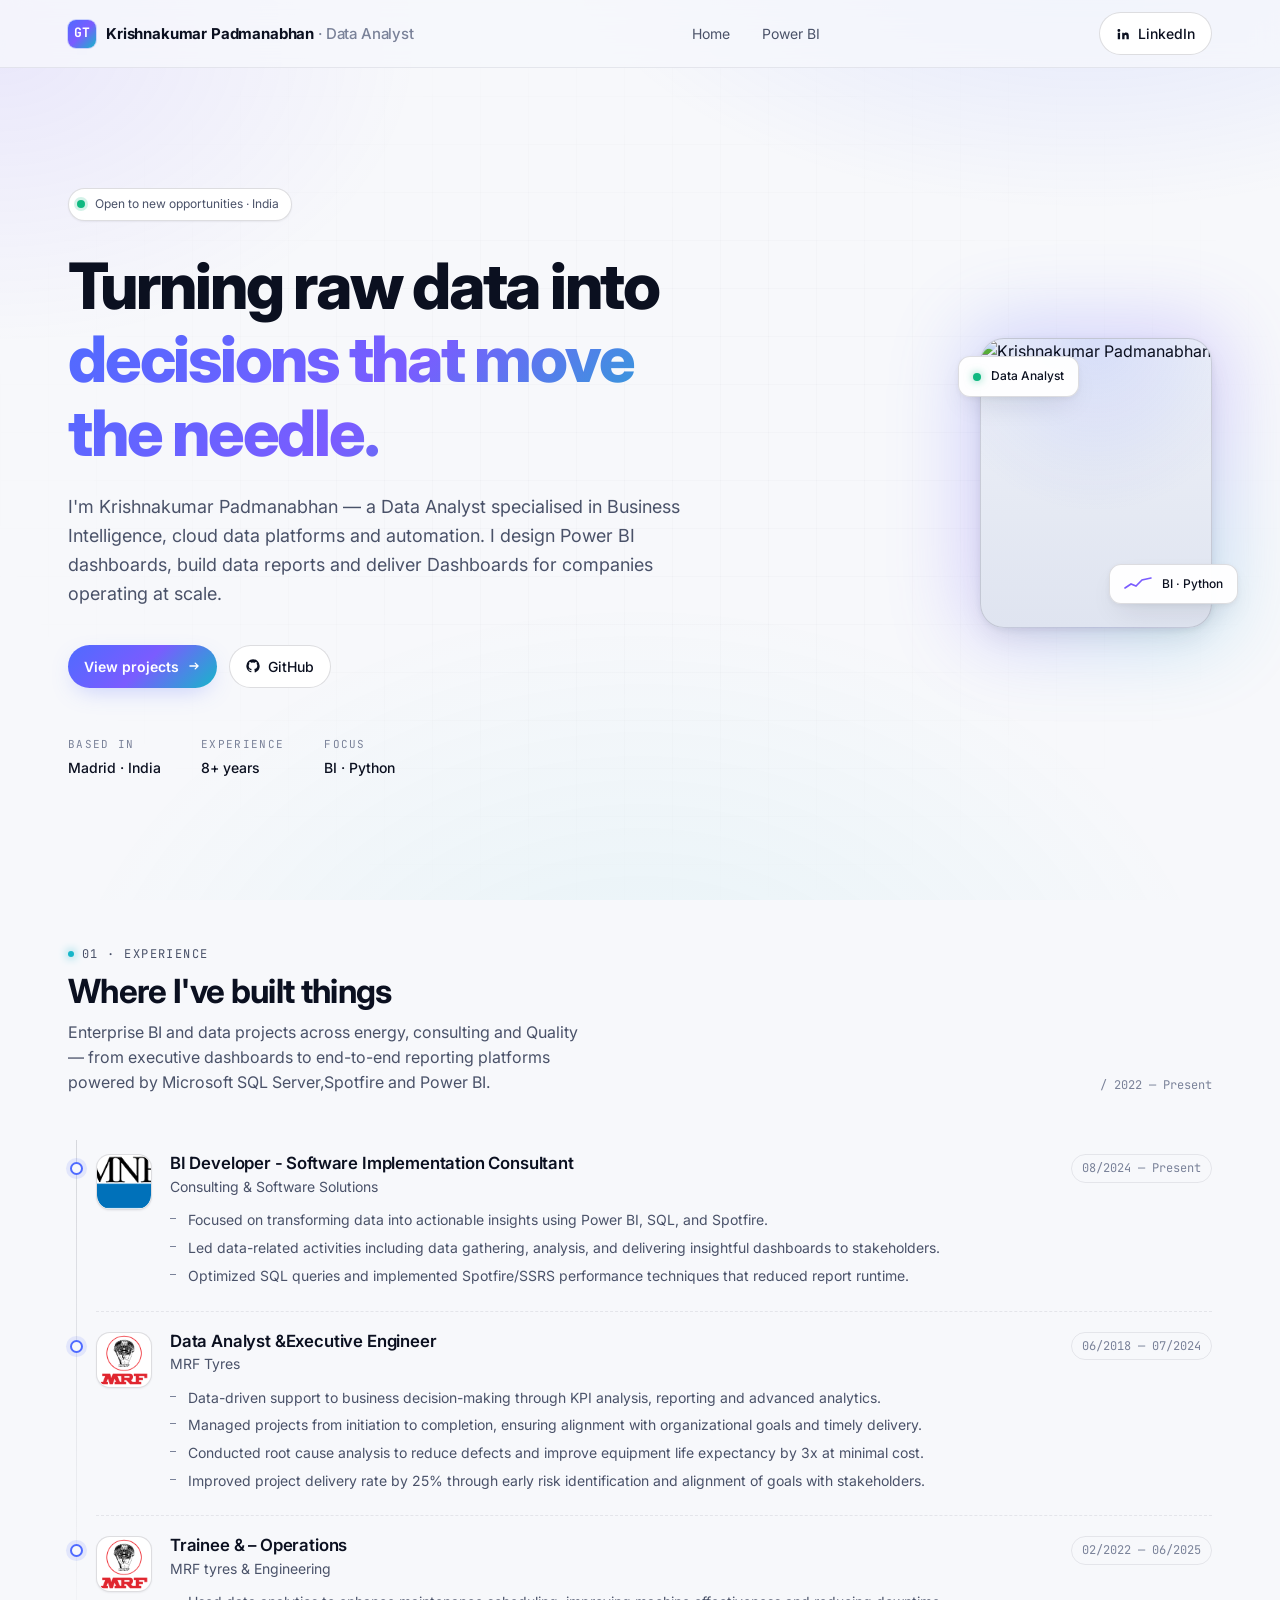
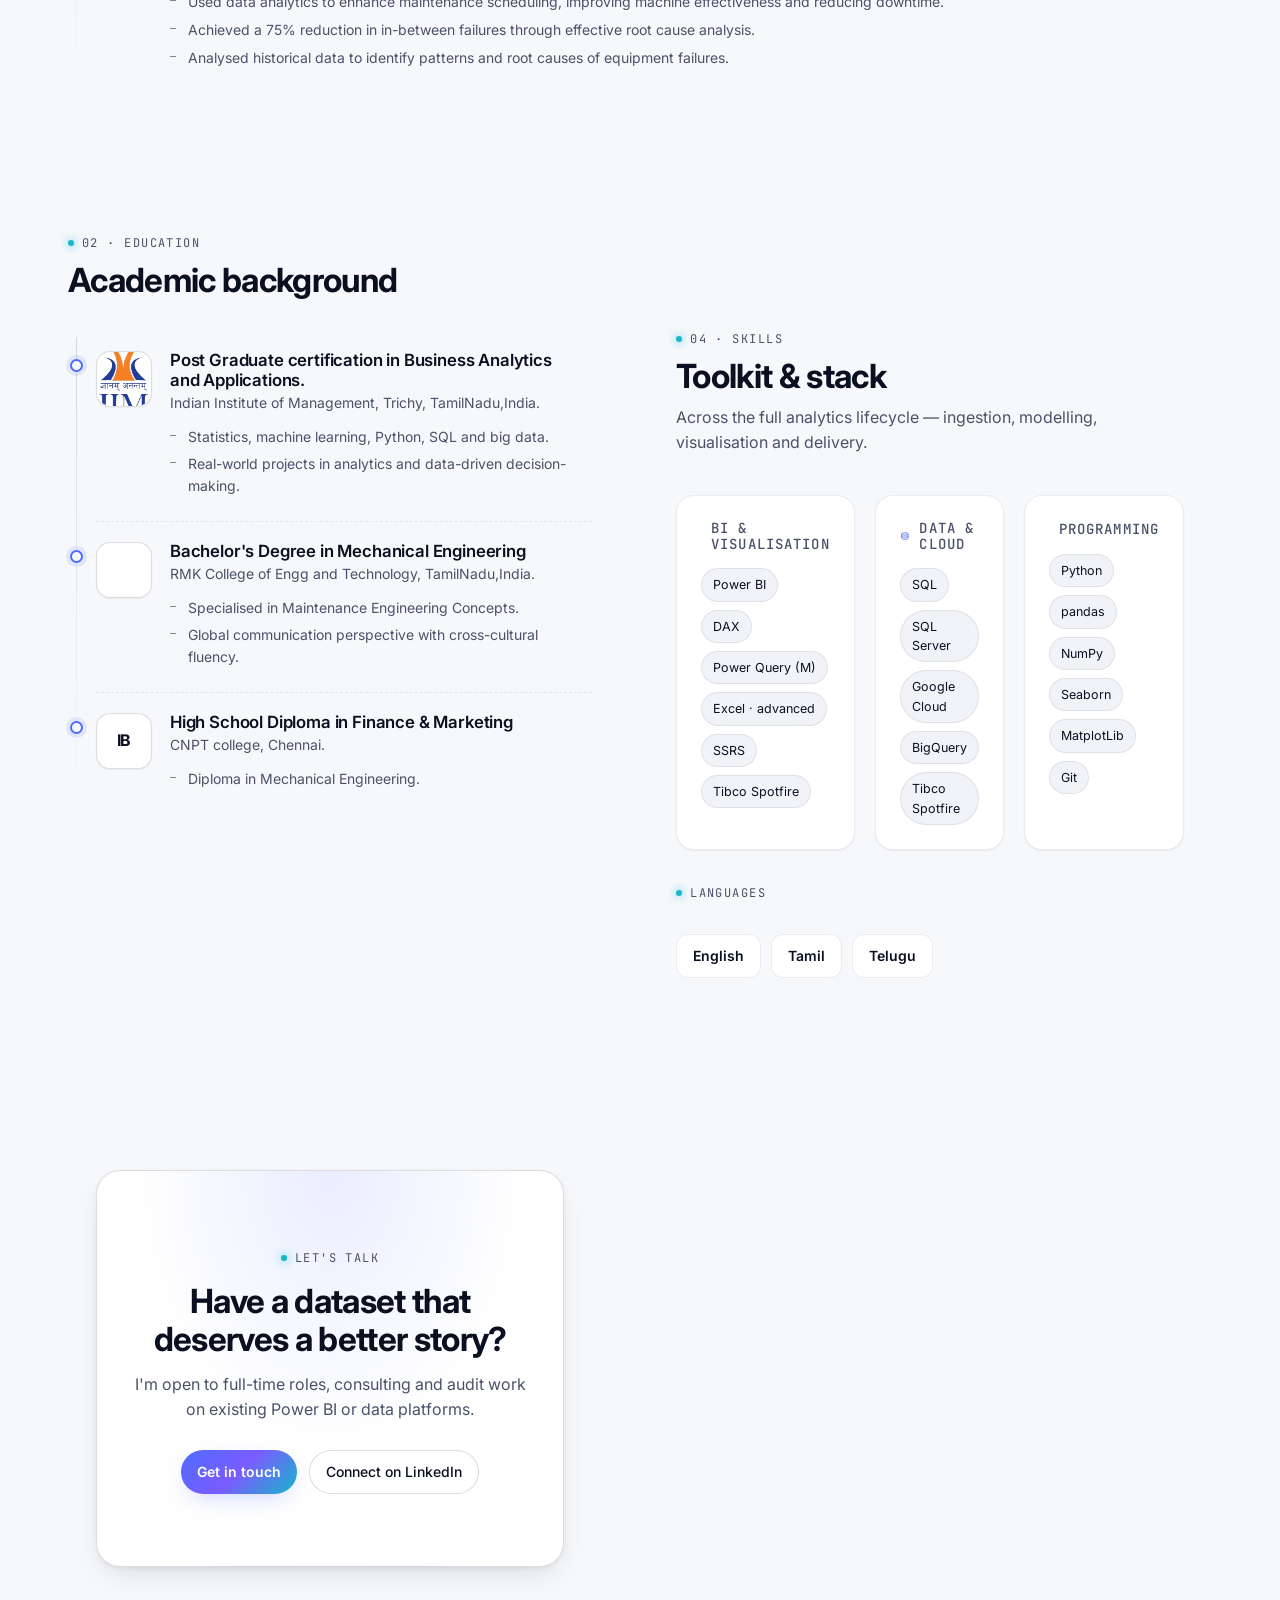
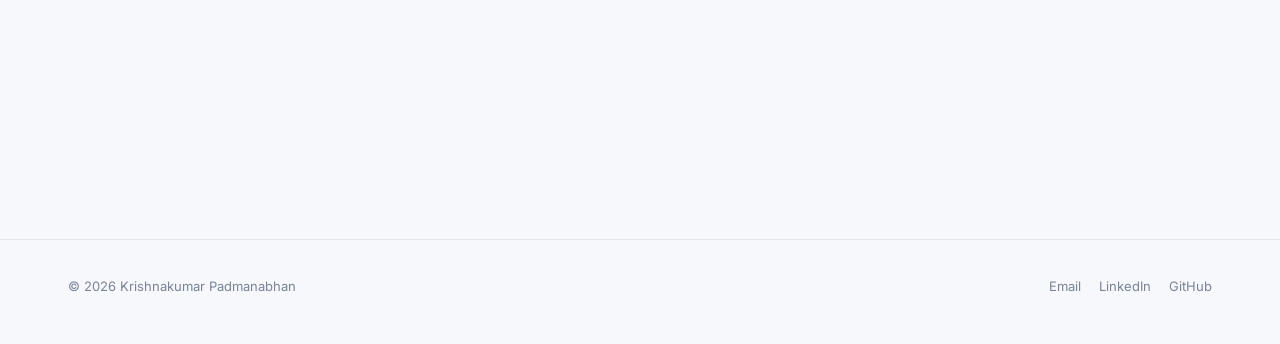
==== commit 53a1a49c: "Change author name and contact information Updated personal information and contact details in the H" ====
--- a/index.html
+++ b/index.html
@@ -51,7 +51,7 @@
           <span class="line grad-text"> decisions that move the needle.</span>
         </h1>
         <p class="lead reveal d2">
-          I'm Gabriele — a Data Analyst specialised in Business Intelligence, cloud data platforms and automation. I design Power BI dashboards, build data reports and deliver Dashboards for companies operating at scale.
+          I'm Krishnakumar Padmanabhan — a Data Analyst specialised in Business Intelligence, cloud data platforms and automation. I design Power BI dashboards, build data reports and deliver Dashboards for companies operating at scale.
         </p>
         <div class="hero-ctas reveal d3">
           <a class="btn btn-primary" href="../power-bi-projects/">
@@ -221,55 +221,6 @@
           </div>
         </div>
 
-        <div class="reveal d1">
-          <span class="eyebrow">03 · Certifications</span>
-          <h2 style="margin-top:8px">Certifications</h2>
-          <p style="margin-top:10px">Continuous learning across BI, cloud, data engineering and project management.</p>
-
-          <div class="cert-grid" style="margin-top:28px">
-            <div class="cert">
-              <div class="cert-logo cert-logo-img">
-                <img src="../assets/images/badge-powerbi.png" alt="Power BI Data Analyst" onerror="this.style.display='none';this.parentElement.classList.add('bg-ms');this.parentElement.innerHTML+='<span>PL-300</span>';" />
-              </div>
-              <div class="cert-body"><h4>Power BI Data Analyst Associate</h4><p>Microsoft · PL-300</p></div>
-            </div>
-            <div class="cert">
-              <div class="cert-logo cert-logo-img">
-                <img src="../assets/images/badge-azure.png" alt="Azure Data Fundamentals" onerror="this.style.display='none';this.parentElement.classList.add('bg-ms');this.parentElement.innerHTML+='<span>DP-900</span>';" />
-              </div>
-              <div class="cert-body"><h4>Azure Data Fundamentals</h4><p>Microsoft · DP-900</p></div>
-            </div>
-            <div class="cert">
-              <div class="cert-logo cert-logo-img">
-                <img src="../assets/images/badge-excel.png" alt="Excel Expert" onerror="this.style.display='none';this.parentElement.classList.add('bg-mos');this.parentElement.innerHTML+='<span>MOS</span>';" />
-              </div>
-              <div class="cert-body"><h4>Excel Expert</h4><p>Microsoft Office Specialist</p></div>
-            </div>
-            <div class="cert">
-              <div class="cert-logo cert-logo-img">
-                <img src="../assets/images/badge-pced.png" alt="PCED Python Institute" onerror="this.style.display='none';this.parentElement.classList.add('bg-openedg');this.parentElement.innerHTML+='<span>PCED</span>';" />
-              </div>
-              <div class="cert-body"><h4>PCED — Entry-Level Data Analyst</h4><p>OpenEDG Python Institute</p></div>
-            </div>
-            <div class="cert">
-              <div class="cert-logo cert-logo-img">
-                <img src="../assets/images/badge-pmi.png" alt="PMI Project Management Ready" onerror="this.style.display='none';this.parentElement.classList.add('bg-pmi');this.parentElement.innerHTML+='<span>PMI</span>';" />
-              </div>
-              <div class="cert-body"><h4>Project Management Ready</h4><p>PMI · Professional Certification</p></div>
-            </div>
-            <div class="cert">
-              <div class="cert-logo cert-logo-img">
-                <img src="../assets/images/badge-oracle.png" alt="Oracle SQL Associate" onerror="this.style.display='none';this.parentElement.classList.add('bg-oracle');this.parentElement.innerHTML+='<span>OCA</span>';" />
-              </div>
-              <div class="cert-body"><h4>Oracle SQL Certified Associate</h4><p>Oracle</p></div>
-            </div>
-          </div>
-        </div>
-
-      </div>
-    </div>
-  </section>
-
   <!-- SKILLS -->
   <section id="skills">
     <div class="container">
@@ -289,17 +240,18 @@
             <span class="chip">DAX</span>
             <span class="chip">Power Query (M)</span>
             <span class="chip">Excel · advanced</span>
-            <span class="chip">SAS</span>
+            <span class="chip">SSRS</span>
+            <span class="chip">Tibco Spotfire</span>
           </div>
         </div>
         <div class="skill-card reveal d1">
           <h3><svg class="ic" viewBox="0 0 24 24" fill="none" stroke="currentColor" stroke-width="2"><path d="M4 7c0-1.66 3.58-3 8-3s8 1.34 8 3-3.58 3-8 3-8-1.34-8-3Z"/><path d="M4 7v5c0 1.66 3.58 3 8 3s8-1.34 8-3V7"/><path d="M4 12v5c0 1.66 3.58 3 8 3s8-1.34 8-3v-5"/></svg>Data &amp; Cloud</h3>
           <div class="chips">
             <span class="chip">SQL</span>
-            <span class="chip">PL/SQL</span>
+            <span class="chip">SQL Server</span>
             <span class="chip">Google Cloud</span>
             <span class="chip">BigQuery</span>
-            <span class="chip">PySpark</span>
+            <span class="chip">Tibco Spotfire</span>
           </div>
         </div>
         <div class="skill-card reveal d2">
@@ -308,6 +260,8 @@
             <span class="chip">Python</span>
             <span class="chip">pandas</span>
             <span class="chip">NumPy</span>
+            <span class="chip">Seaborn</span>
+            <span class="chip">MatplotLib</span>
             <span class="chip">Git</span>
           </div>
         </div>
@@ -316,10 +270,9 @@
       <div class="lang-row reveal" style="margin-top:28px">
         <span class="eyebrow" style="margin-bottom:18px;display:inline-flex;">Languages</span>
         <div class="lang-chips">
-          <div class="lang-chip"><span class="lang-name">Italian</span><span class="lang-level native">Native</span></div>
-          <div class="lang-chip"><span class="lang-name">Spanish</span><span class="lang-level bilingual">Bilingual</span></div>
-          <div class="lang-chip"><span class="lang-name">English</span><span class="lang-level c1">C1</span></div>
-          <div class="lang-chip"><span class="lang-name">Chinese</span><span class="lang-level b2">B2</span></div>
+          <div class="lang-chip"><span class="lang-name">English</span></div>
+          <div class="lang-chip"><span class="lang-name">Tamil</span></div>
+          <div class="lang-chip"><span class="lang-name">Telugu</span></div>
         </div>
       </div>
     </div>
@@ -342,8 +295,8 @@
         <h2 style="margin-top:14px; max-width: 22ch; margin-inline: auto;">Have a dataset that deserves a better story?</h2>
         <p style="margin-top:14px; max-width: 56ch; margin-inline:auto;">I'm open to full-time roles, consulting and audit work on existing Power BI or data platforms.</p>
         <div style="margin-top:28px; display:inline-flex; gap:12px; flex-wrap:wrap; justify-content:center;">
-          <a class="btn btn-primary" href="mailto:gabrieleetoscano@outlook.it">Get in touch</a>
-          <a class="btn btn-ghost" href="https://www.linkedin.com/in/gabriele-toscano-928188234/" target="_blank" rel="noopener">Connect on LinkedIn</a>
+          <a class="btn btn-primary" href="mailto:krishnakumarkk4595@gmail.com">Get in touch</a>
+          <a class="btn btn-ghost" href="https://www.linkedin.com/in/krishnakumar-padmanabhan-84b07bb8/" target="_blank" rel="noopener">Connect on LinkedIn</a>
         </div>
       </div>
     </div>
@@ -353,11 +306,11 @@
 
 <footer class="footer">
   <div class="container">
-    <div>© 2026 Krishnakumar Padmanabhan · Built with care in Madrid.</div>
+    <div>© 2026 Krishnakumar Padmanabhan </div>
     <div class="footer-links">
-      <a href="mailto:gabrieleetoscano@outlook.it">Email</a>
-      <a href="https://www.linkedin.com/in/gabriele-toscano-928188234/" target="_blank" rel="noopener">LinkedIn</a>
-      <a href="https://github.com/gabrieleetoscano" target="_blank" rel="noopener">GitHub</a>
+      <a href="mailto:krishnakumarkk4595@gmail.com">Email</a>
+      <a href="https://www.linkedin.com/in/krishnakumar-padmanabhan-84b07bb8/" target="_blank" rel="noopener">LinkedIn</a>
+      <a href="https://github.com/Krishnakumar4595" target="_blank" rel="noopener">GitHub</a>
     </div>
   </div>
 </footer>
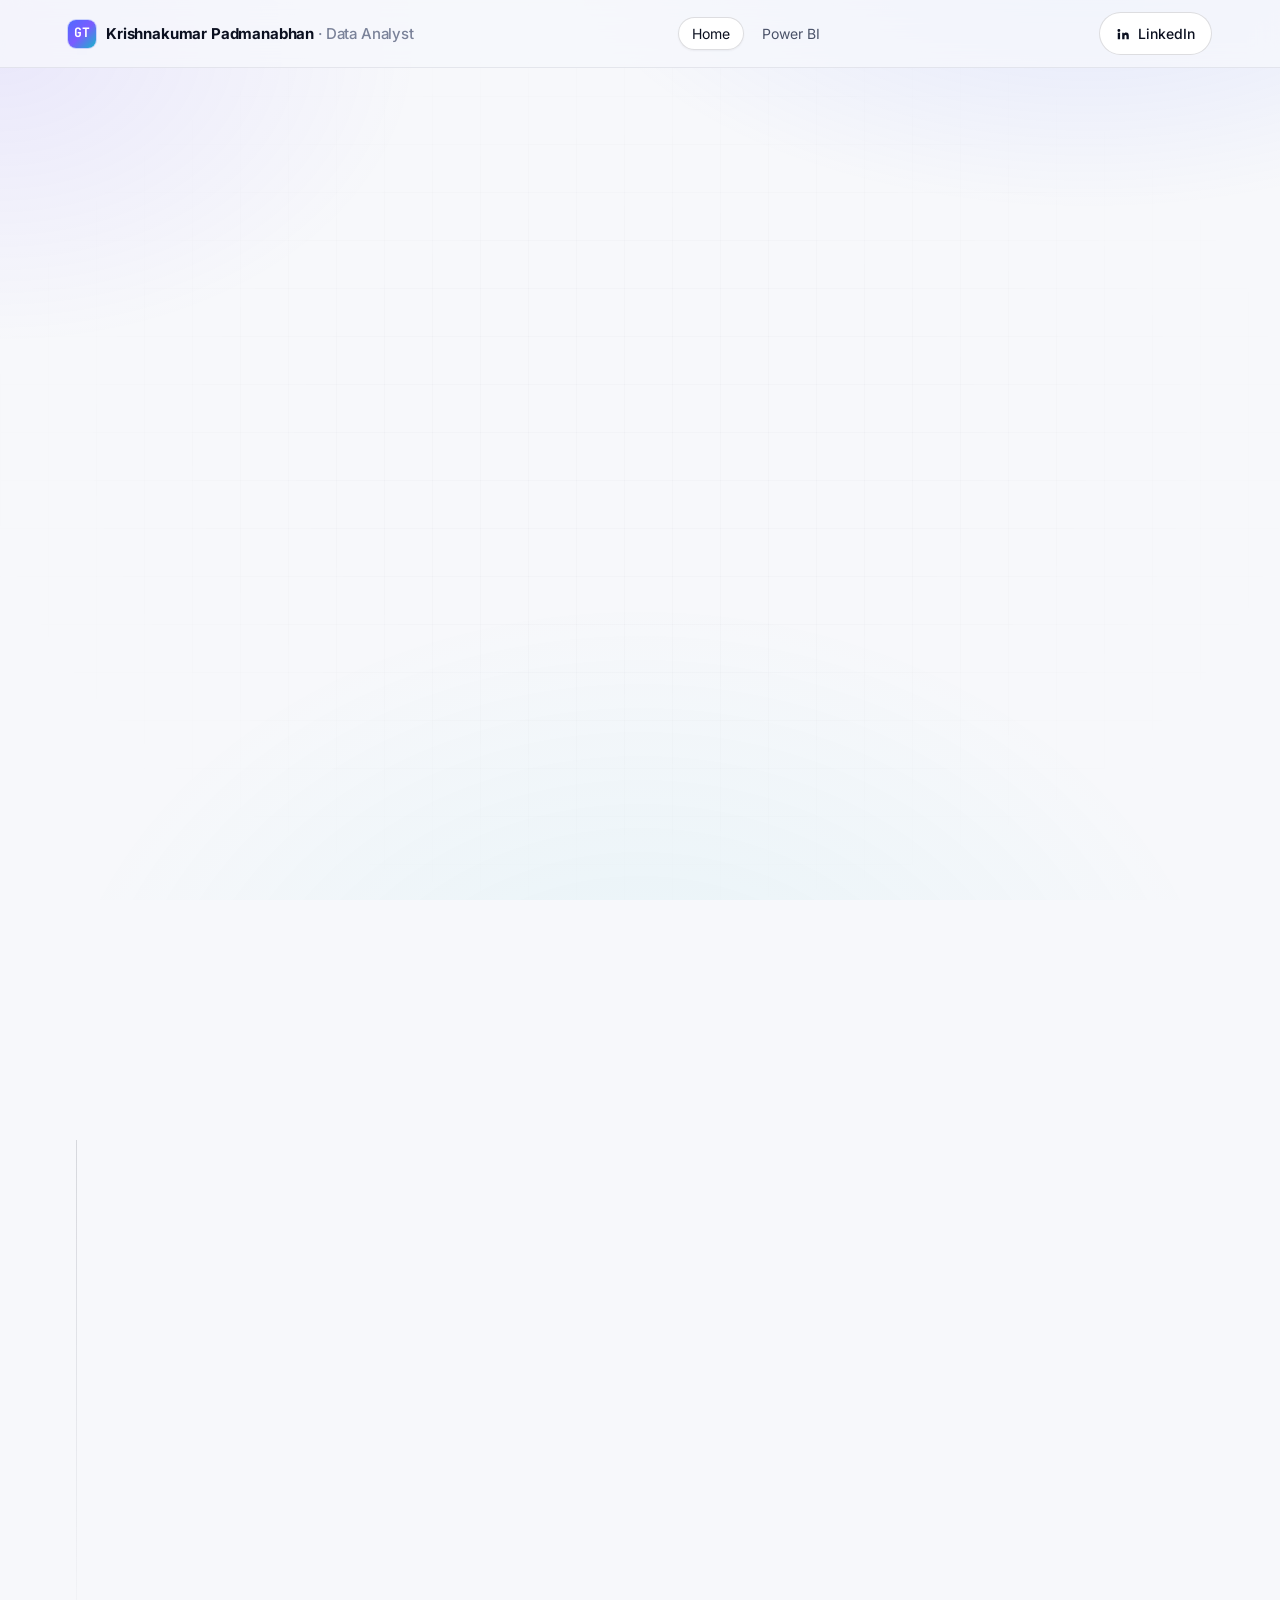
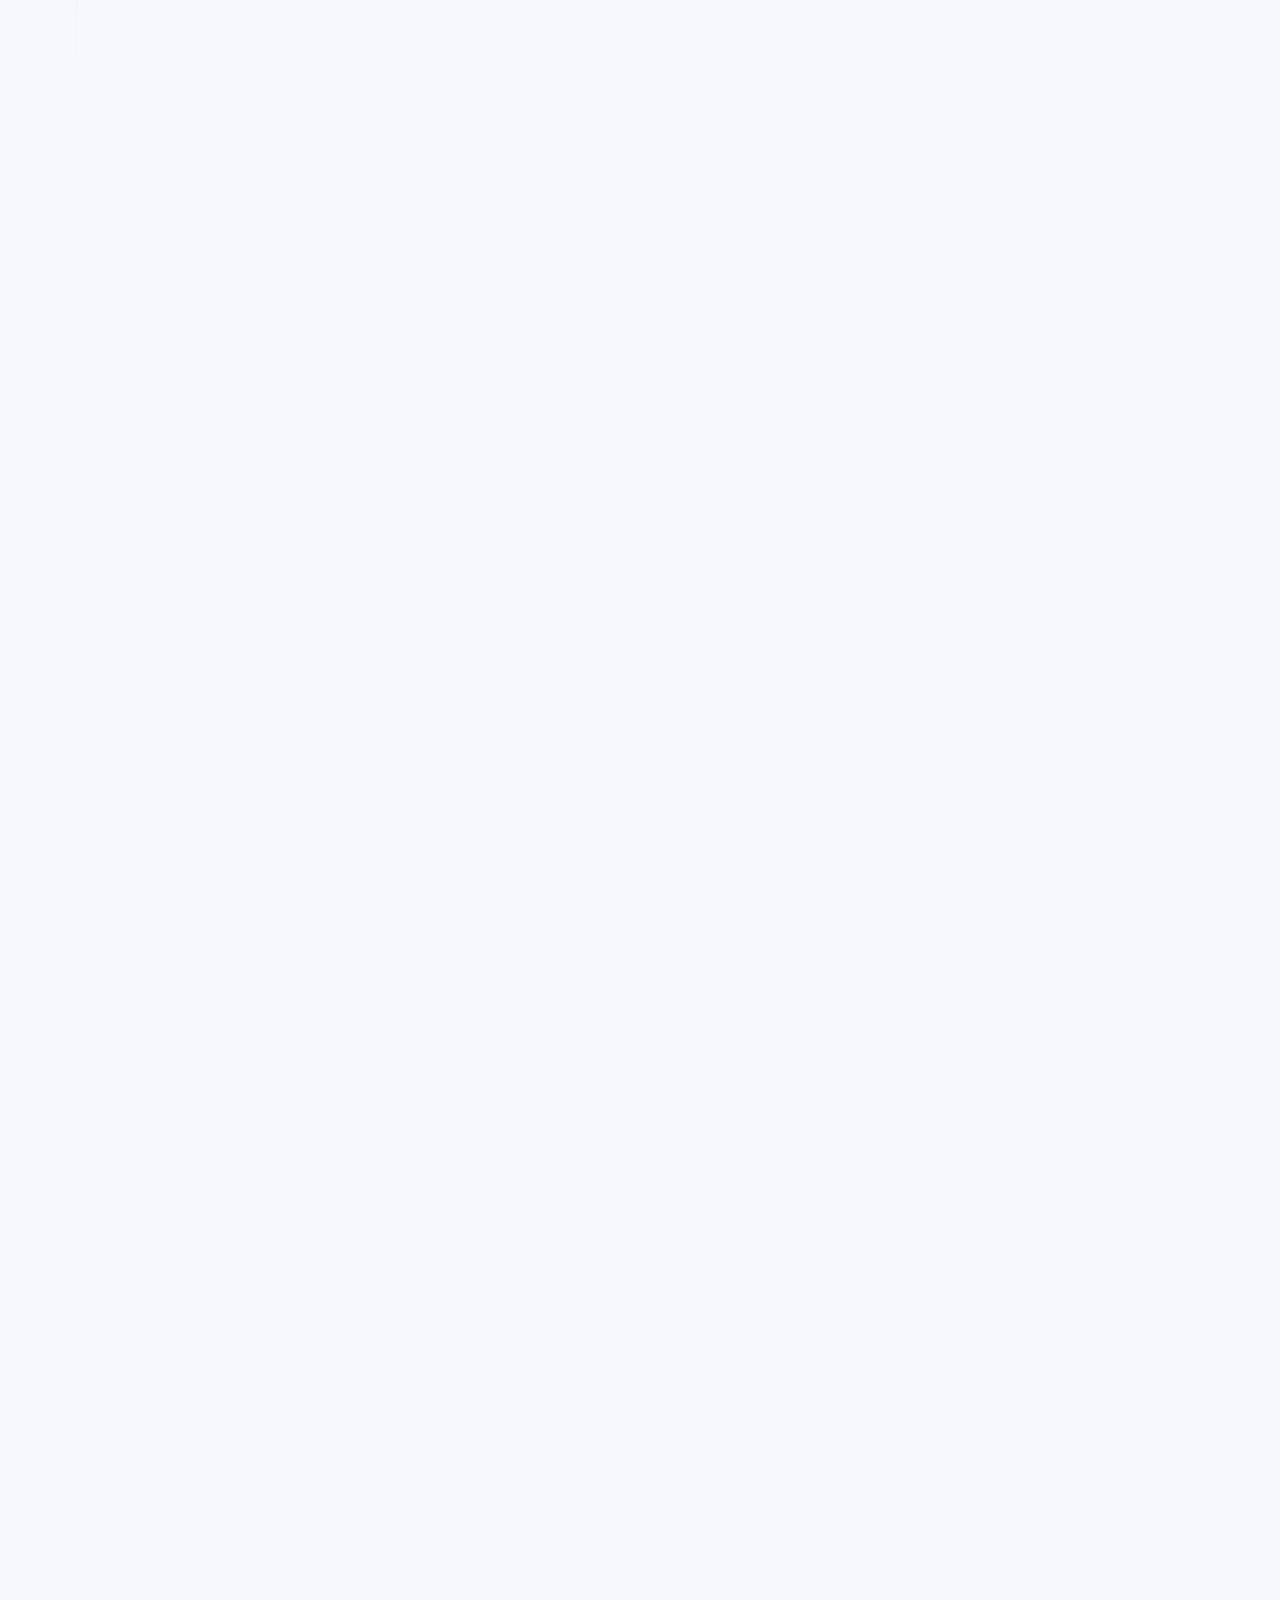
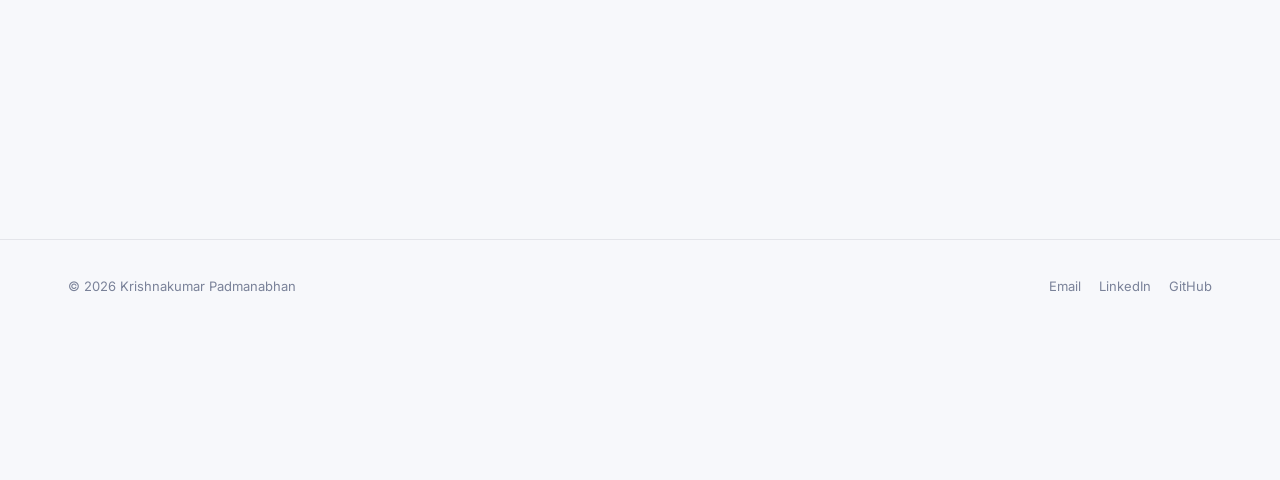
==== commit 2f4885b3: "Refactor index.html with new meta tags and styles Updated HTML structure and added redirect meta tag" ====
--- a/index.html
+++ b/index.html
@@ -1,320 +1,16 @@
-<!doctype html>
+<!DOCTYPE html>
 <html lang="en">
 <head>
-<meta charset="utf-8" />
-<meta name="viewport" content="width=device-width, initial-scale=1" />
-<title>Krishnakumar Padmanabhan — Data Analyst</title>
-<meta name="description" content="Data Analyst portfolio — Power BI." />
-<link rel="stylesheet" href="../css/styles.css" />
+  <meta charset="UTF-8">
+  <meta http-equiv="refresh" content="0; url=home/">
+  <meta name="viewport" content="width=device-width, initial-scale=1.0">
+  <title>Krishnakumar Padmanabhan — Data Analyst</title>
+  <style>
+    body { margin: 0; background: #F7F9FC; display: flex; align-items: center; justify-content: center; min-height: 100vh; font-family: system-ui, sans-serif; }
+    a { color: #2563EB; font-weight: 600; }
+  </style>
 </head>
 <body>
-
-<nav class="nav">
-  <div class="nav-inner">
-    <a class="brand" href="../home/" aria-label="Home">
-      <span class="brand-mark">GT</span>
-      <span class="brand-text">Krishnakumar Padmanabhan <span>· Data Analyst</span></span>
-    </a>
-    <ul class="nav-links">
-      <li><a data-nav="home" href="../home/">Home</a></li>
-      <li><a data-nav="power-bi-projects" href="../power-bi-projects/">Power BI</a></li>
-     
-    </ul>
-    <div class="nav-cta">
-      <a class="btn btn-ghost" href="https://www.linkedin.com/in/krishnakumar-padmanabhan-84b07bb8/" target="_blank" rel="noopener" aria-label="LinkedIn">
-        <svg viewBox="0 0 24 24" fill="currentColor"><path d="M4.98 3.5A2.5 2.5 0 1 1 4.97 8.5 2.5 2.5 0 0 1 4.98 3.5ZM3 9.75h4V21H3V9.75ZM9.5 9.75h3.83v1.54h.05c.53-1 1.84-2.06 3.79-2.06 4.05 0 4.8 2.66 4.8 6.13V21h-4v-4.7c0-1.12-.02-2.56-1.56-2.56-1.56 0-1.8 1.22-1.8 2.48V21h-4V9.75Z"/></svg>
-        LinkedIn
-      </a>
-      <button class="nav-burger" aria-label="Menu">
-        <svg width="18" height="14" viewBox="0 0 18 14" fill="none"><path d="M1 1h16M1 7h16M1 13h16" stroke="currentColor" stroke-width="2" stroke-linecap="round"/></svg>
-      </button>
-    </div>
-    <ul class="nav-links-m">
-      <li><a data-nav="home" href="../home/">Home</a></li>
-      <li><a data-nav="power-bi-projects" href="../power-bi-projects/">Power BI Projects</a></li>
-    </ul>
-  </div>
-</nav>
-
-<main>
-
-  <!-- HERO -->
-  <section class="hero">
-    <div class="container hero-grid">
-      <div>
-        <div class="hero-eyebrow-status reveal">
-          <span class="status-dot"></span>
-          Open to new opportunities · India
-        </div>
-        <h1 class="reveal d1">
-          <span class="line">Turning raw data into</span>
-          <span class="line grad-text"> decisions that move the needle.</span>
-        </h1>
-        <p class="lead reveal d2">
-          I'm Krishnakumar Padmanabhan — a Data Analyst specialised in Business Intelligence, cloud data platforms and automation. I design Power BI dashboards, build data reports and deliver Dashboards for companies operating at scale.
-        </p>
-        <div class="hero-ctas reveal d3">
-          <a class="btn btn-primary" href="../power-bi-projects/">
-            View projects
-            <svg viewBox="0 0 24 24" fill="none" stroke="currentColor" stroke-width="2.2"><path d="M5 12h14m0 0-5-5m5 5-5 5" stroke-linecap="round" stroke-linejoin="round"/></svg>
-          </a>
-          <a class="btn btn-ghost" href="https://github.com/Krishnakumar4595" target="_blank" rel="noopener">
-            <svg viewBox="0 0 24 24" fill="currentColor"><path d="M12 .5A11.5 11.5 0 0 0 .5 12c0 5.08 3.29 9.39 7.86 10.91.58.1.79-.25.79-.56v-2c-3.2.7-3.88-1.36-3.88-1.36-.52-1.33-1.27-1.68-1.27-1.68-1.04-.71.08-.7.08-.7 1.15.08 1.75 1.18 1.75 1.18 1.02 1.75 2.68 1.25 3.33.95.1-.74.4-1.25.72-1.54-2.56-.29-5.25-1.28-5.25-5.71 0-1.26.45-2.29 1.18-3.1-.12-.29-.51-1.46.11-3.05 0 0 .97-.31 3.17 1.18a11 11 0 0 1 5.78 0c2.2-1.49 3.17-1.18 3.17-1.18.62 1.59.23 2.76.11 3.05.73.81 1.18 1.84 1.18 3.1 0 4.44-2.7 5.41-5.27 5.7.41.35.78 1.05.78 2.12v3.14c0 .31.21.67.8.56A11.5 11.5 0 0 0 23.5 12 11.5 11.5 0 0 0 12 .5Z"/></svg>
-            GitHub
-          </a>
-        </div>
-        <div class="hero-meta reveal d4">
-          <div><span class="k">Based in</span><span class="v">Madrid · India</span></div>
-          <div><span class="k">Experience</span><span class="v">8+ years</span></div>
-          <div><span class="k">Focus</span><span class="v">BI · Python</span></div>
-        </div>
-      </div>
-
-      <div class="hero-viz reveal d2">
-        <div class="hero-portrait">
-          <img src="../assets/images/profile.png" alt="Krishnakumar Padmanabhan" />
-          <div class="hero-portrait-badge">
-            <span style="width:8px;height:8px;background:#10B981;border-radius:50%;box-shadow:0 0 8px rgba(16,185,129,0.6);"></span>
-            Data Analyst 
-          </div>
-          <div class="hero-portrait-chip">
-            <svg class="spark" viewBox="0 0 28 16" fill="none"><path d="M1 12 L7 8 L12 10 L18 4 L27 2" stroke="#7A5CFF" stroke-width="1.6" fill="none" stroke-linecap="round"/></svg>
-            <span>BI · Python </span>
-          </div>
-        </div>
-      </div>
-    </div>
-  </section>
-
-  <!-- EXPERIENCE -->
-  <section id="experience">
-    <div class="container">
-      <div class="section-head reveal">
-        <div class="title">
-          <span class="eyebrow">01 · Experience</span>
-          <h2>Where I've built things</h2>
-          <p>Enterprise BI and data projects across energy, consulting and  Quality — from executive dashboards to end-to-end reporting platforms powered by Microsoft SQL Server,Spotfire and Power BI.</p>
-        </div>
-        <div class="meta">/ 2022 — Present</div>
-      </div>
-
-      <div class="timeline">
-
-        <div class="tl-item reveal">
-          <div class="tl-row">
-            <div class="tl-logo tl-logo-img">
-              <img src="../assets/images/omnex-logo.png" alt="OMNEX Software Solutions Pvt. Ltd" onerror="this.style.display='none';this.parentElement.classList.add('bg-tr');" />
-              <span class="tl-fallback">OMNEX</span>
-            </div>
-            <div class="tl-body">
-              <h3> BI Developer - Software Implementation Consultant </h3>
-              <div class="sub"> Consulting  &amp; Software Solutions</div>
-              <ul>
-                <li>Focused on transforming data into actionable insights using Power BI, SQL, and Spotfire.</li>
-                <li>Led data-related activities including data gathering, analysis, and delivering insightful dashboards to stakeholders.</li>
-                <li>Optimized SQL queries and implemented Spotfire/SSRS performance techniques that reduced report runtime.</li>
-              </ul>
-            </div>
-            <div class="tl-period">08/2024 — Present</div>
-          </div>
-        </div>
-
-        <div class="tl-item reveal">
-          <div class="tl-row">
-            <div class="tl-logo tl-logo-img">
-              <img src="../assets/images/mrf-logo.png" alt="MRF Tyres" onerror="this.style.display='none';this.parentElement.classList.add('bg-MRF');" />
-              <span class="tl-fallback">MRF</span>
-            </div>
-            <div class="tl-body">
-              <h3>Data Analyst &amp;Executive Engineer</h3>
-              <div class="sub">MRF Tyres</div>
-              <ul>
-                <li>Data-driven support to business decision-making through KPI analysis, reporting and advanced analytics.</li>
-                <li>Managed projects from initiation to completion, ensuring alignment with organizational goals and timely delivery.</li>
-                <li>Conducted root cause analysis to reduce defects and improve equipment life expectancy by 3x at minimal cost.</li>
-                <li>Improved project delivery rate by 25% through early risk identification and alignment of goals with stakeholders. </li>
-              </ul>
-            </div>
-            <div class="tl-period">06/2018 — 07/2024</div>
-          </div>
-        </div>
-
-        <div class="tl-item reveal">
-          <div class="tl-row">
-            <div class="tl-logo tl-logo-img">
-              <img src="../assets/images/mrf-logo.png" alt="MRF Tyres" onerror="this.style.display='none';this.parentElement.classList.add('bg-MRF');" />
-              <span class="tl-fallback">MRF_ARK</span>
-            </div>
-            <div class="tl-body">
-              <h3> Trainee  &amp;  – Operations</h3>
-              <div class="sub">MRF tyres &amp; Engineering</div>
-              <ul>
-                <li>Used data analytics to enhance maintenance scheduling, improving machine effectiveness and reducing downtime.</li>
-                <li>Achieved a 75% reduction in in-between failures through effective root cause analysis.</li>
-                <li>Analysed historical data to identify patterns and root causes of equipment failures.</li>
-              </ul>
-            </div>
-            <div class="tl-period">02/2022 — 06/2025</div>
-          </div>
-        </div>
-
-      </div>
-    </div>
-  </section>
-
-  <!-- EDUCATION + CERTIFICATIONS -->
-  <section id="background">
-    <div class="container">
-      <div class="grid-2">
-
-        <div class="reveal">
-          <span class="eyebrow">02 · Education</span>
-          <h2 style="margin-top:8px">Academic background</h2>
-
-          <div class="timeline" style="margin-top:32px">
-            <div class="tl-item">
-              <div class="tl-row">
-                <div class="tl-logo tl-logo-img">
-                  <img src="../assets/images/iimt-logo.png" alt="Indian Institute of Management, Trichy." onerror="this.style.display='none';this.parentElement.classList.add('bg-IIM');" />
-                  <span class="tl-fallback">IIM</span>
-                </div>
-                <div class="tl-body">
-                  <h3>Post Graduate certification in Business Analytics and Applications.</h3>
-                  <div class="sub">Indian Institute of Management, Trichy, TamilNadu,India.</div>
-                  <ul>
-                    <li>Statistics, machine learning, Python, SQL and big data.</li>
-                    <li>Real-world projects in analytics and data-driven decision-making.</li>
-                  </ul>
-                </div>
-              </div>
-            </div>
-            <div class="tl-item">
-              <div class="tl-row">
-                <div class="tl-logo tl-logo-img">
-                  <img src="../assets/images/logo-CET.png" alt="RMKCET" onerror="this.style.display='none';this.parentElement.classList.add('bg-CET');" />
-                  <span class="tl-fallback">CET</span>
-                </div>
-                <div class="tl-body">
-                  <h3>Bachelor's Degree in Mechanical Engineering</h3>
-                  <div class="sub">RMK College of Engg and Technology, TamilNadu,India.</div>
-                  <ul>
-                    <li>Specialised in Maintenance Engineering Concepts.</li>
-                    <li>Global communication perspective with cross-cultural fluency.</li>
-                  </ul>
-                </div>
-              </div>
-            </div>
-            <div class="tl-item">
-              <div class="tl-row">
-                <div class="tl-logo bg-dip">
-                  <span>IB</span>
-                </div>
-                <div class="tl-body">
-                  <h3>High School Diploma in Finance &amp; Marketing</h3>
-                  <div class="sub">CNPT college, Chennai.</div>
-                  <ul>
-                    <li>Diploma in Mechanical Engineering.</li>
-                  </ul>
-                </div>
-              </div>
-            </div>
-          </div>
-        </div>
-
-  <!-- SKILLS -->
-  <section id="skills">
-    <div class="container">
-      <div class="section-head reveal">
-        <div class="title">
-          <span class="eyebrow">04 · Skills</span>
-          <h2>Toolkit &amp; stack</h2>
-          <p>Across the full analytics lifecycle — ingestion, modelling, visualisation and delivery.</p>
-        </div>
-      </div>
-
-      <div class="skill-groups">
-        <div class="skill-card reveal">
-          <h3><svg class="ic" viewBox="0 0 24 24" fill="none" stroke="currentColor" stroke-width="2"><rect x="3" y="4" width="18" height="16" rx="2"/><path d="M3 10h18M9 4v16"/></svg>BI &amp; Visualisation</h3>
-          <div class="chips">
-            <span class="chip">Power BI</span>
-            <span class="chip">DAX</span>
-            <span class="chip">Power Query (M)</span>
-            <span class="chip">Excel · advanced</span>
-            <span class="chip">SSRS</span>
-            <span class="chip">Tibco Spotfire</span>
-          </div>
-        </div>
-        <div class="skill-card reveal d1">
-          <h3><svg class="ic" viewBox="0 0 24 24" fill="none" stroke="currentColor" stroke-width="2"><path d="M4 7c0-1.66 3.58-3 8-3s8 1.34 8 3-3.58 3-8 3-8-1.34-8-3Z"/><path d="M4 7v5c0 1.66 3.58 3 8 3s8-1.34 8-3V7"/><path d="M4 12v5c0 1.66 3.58 3 8 3s8-1.34 8-3v-5"/></svg>Data &amp; Cloud</h3>
-          <div class="chips">
-            <span class="chip">SQL</span>
-            <span class="chip">SQL Server</span>
-            <span class="chip">Google Cloud</span>
-            <span class="chip">BigQuery</span>
-            <span class="chip">Tibco Spotfire</span>
-          </div>
-        </div>
-        <div class="skill-card reveal d2">
-          <h3><svg class="ic" viewBox="0 0 24 24" fill="none" stroke="currentColor" stroke-width="2"><path d="M7 8l-4 4 4 4M17 8l4 4-4 4M14 4l-4 16"/></svg>Programming</h3>
-          <div class="chips">
-            <span class="chip">Python</span>
-            <span class="chip">pandas</span>
-            <span class="chip">NumPy</span>
-            <span class="chip">Seaborn</span>
-            <span class="chip">MatplotLib</span>
-            <span class="chip">Git</span>
-          </div>
-        </div>
-      </div>
-
-      <div class="lang-row reveal" style="margin-top:28px">
-        <span class="eyebrow" style="margin-bottom:18px;display:inline-flex;">Languages</span>
-        <div class="lang-chips">
-          <div class="lang-chip"><span class="lang-name">English</span></div>
-          <div class="lang-chip"><span class="lang-name">Tamil</span></div>
-          <div class="lang-chip"><span class="lang-name">Telugu</span></div>
-        </div>
-      </div>
-    </div>
-  </section>
-
-  <!-- CTA -->
-  <section>
-    <div class="container">
-      <div class="reveal" style="
-        text-align:center;
-        padding:72px 32px;
-        border-radius: var(--r-xl);
-        background:
-          radial-gradient(60% 100% at 50% 0%, rgba(79,107,255,0.12), transparent 70%),
-          #FFFFFF;
-        border: 1px solid var(--border-strong);
-        box-shadow: var(--shadow-2);
-      ">
-        <span class="eyebrow">Let's talk</span>
-        <h2 style="margin-top:14px; max-width: 22ch; margin-inline: auto;">Have a dataset that deserves a better story?</h2>
-        <p style="margin-top:14px; max-width: 56ch; margin-inline:auto;">I'm open to full-time roles, consulting and audit work on existing Power BI or data platforms.</p>
-        <div style="margin-top:28px; display:inline-flex; gap:12px; flex-wrap:wrap; justify-content:center;">
-          <a class="btn btn-primary" href="mailto:krishnakumarkk4595@gmail.com">Get in touch</a>
-          <a class="btn btn-ghost" href="https://www.linkedin.com/in/krishnakumar-padmanabhan-84b07bb8/" target="_blank" rel="noopener">Connect on LinkedIn</a>
-        </div>
-      </div>
-    </div>
-  </section>
-
-</main>
-
-<footer class="footer">
-  <div class="container">
-    <div>© 2026 Krishnakumar Padmanabhan </div>
-    <div class="footer-links">
-      <a href="mailto:krishnakumarkk4595@gmail.com">Email</a>
-      <a href="https://www.linkedin.com/in/krishnakumar-padmanabhan-84b07bb8/" target="_blank" rel="noopener">LinkedIn</a>
-      <a href="https://github.com/Krishnakumar4595" target="_blank" rel="noopener">GitHub</a>
-    </div>
-  </div>
-</footer>
-
-<script src="../js/main.js"></script>
+  <p>Redirecting… <a href="home/">Click here</a> if not redirected.</p>
 </body>
 </html>
